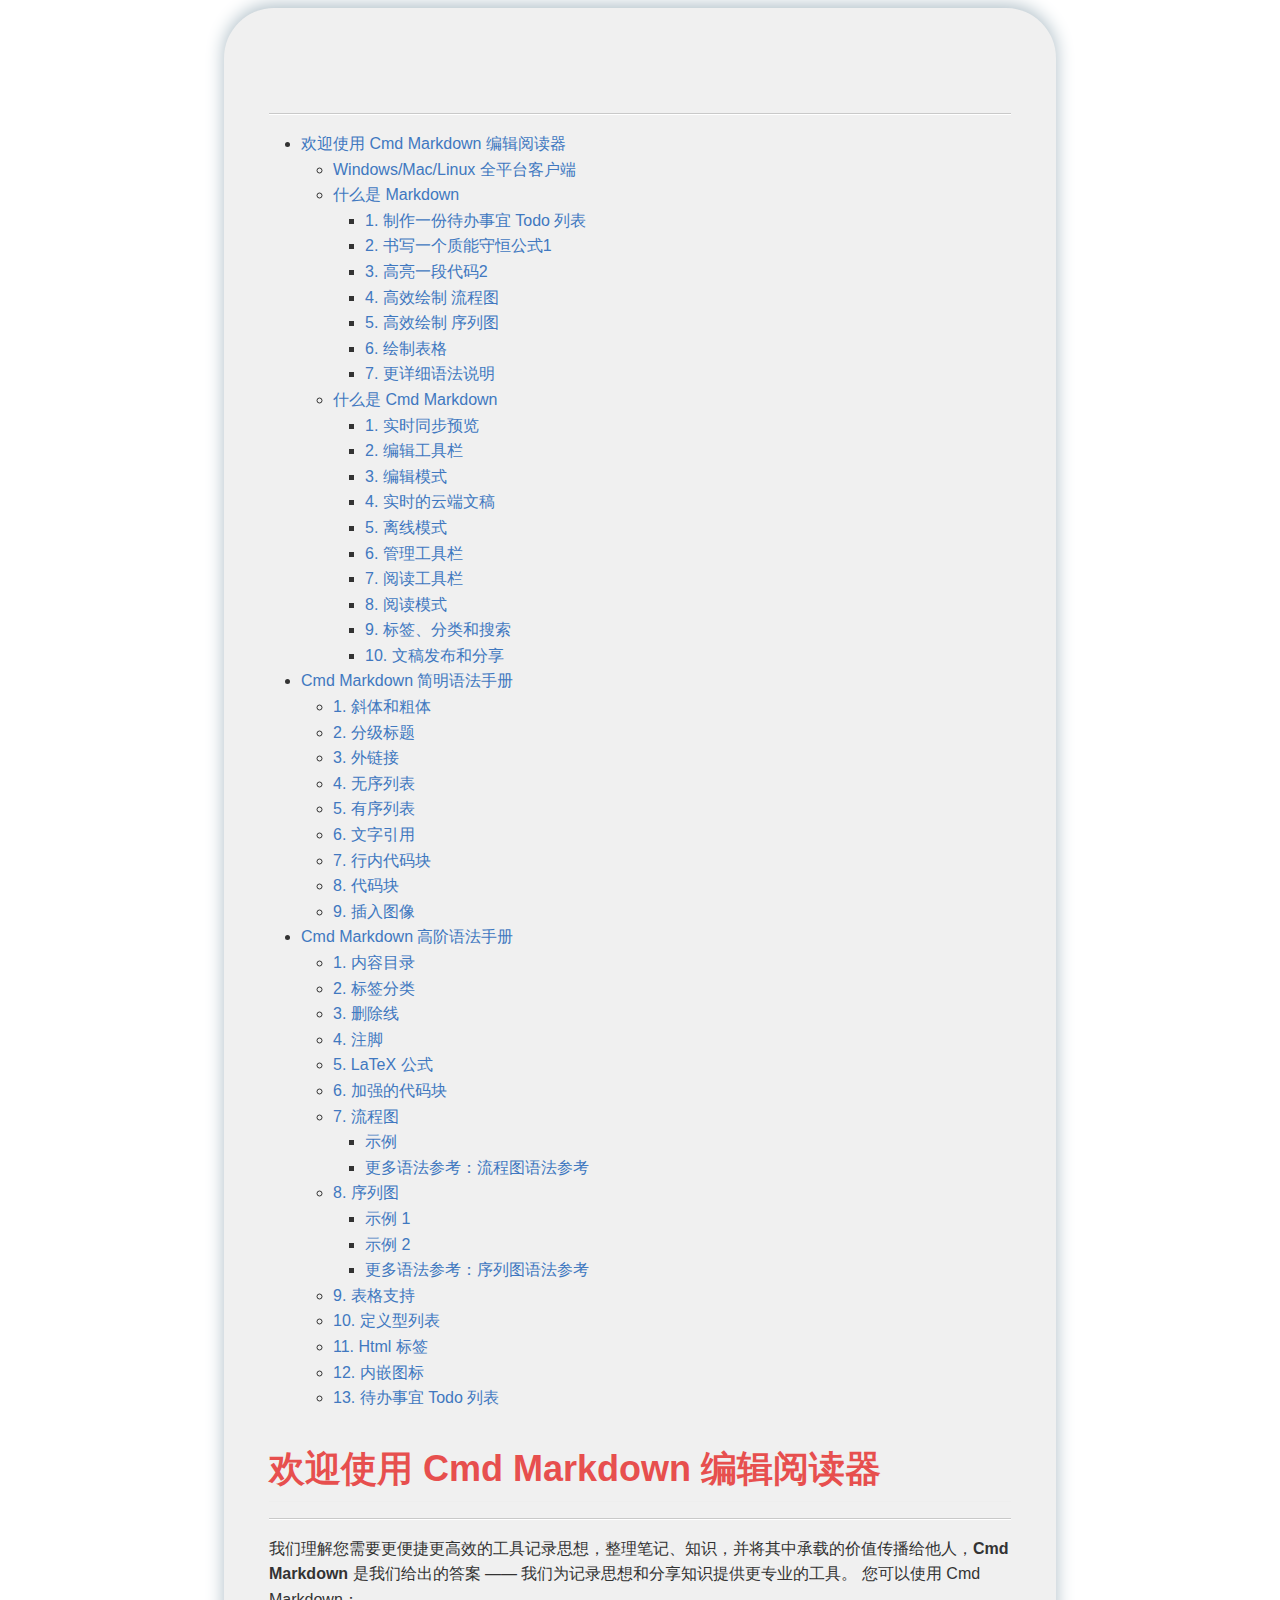
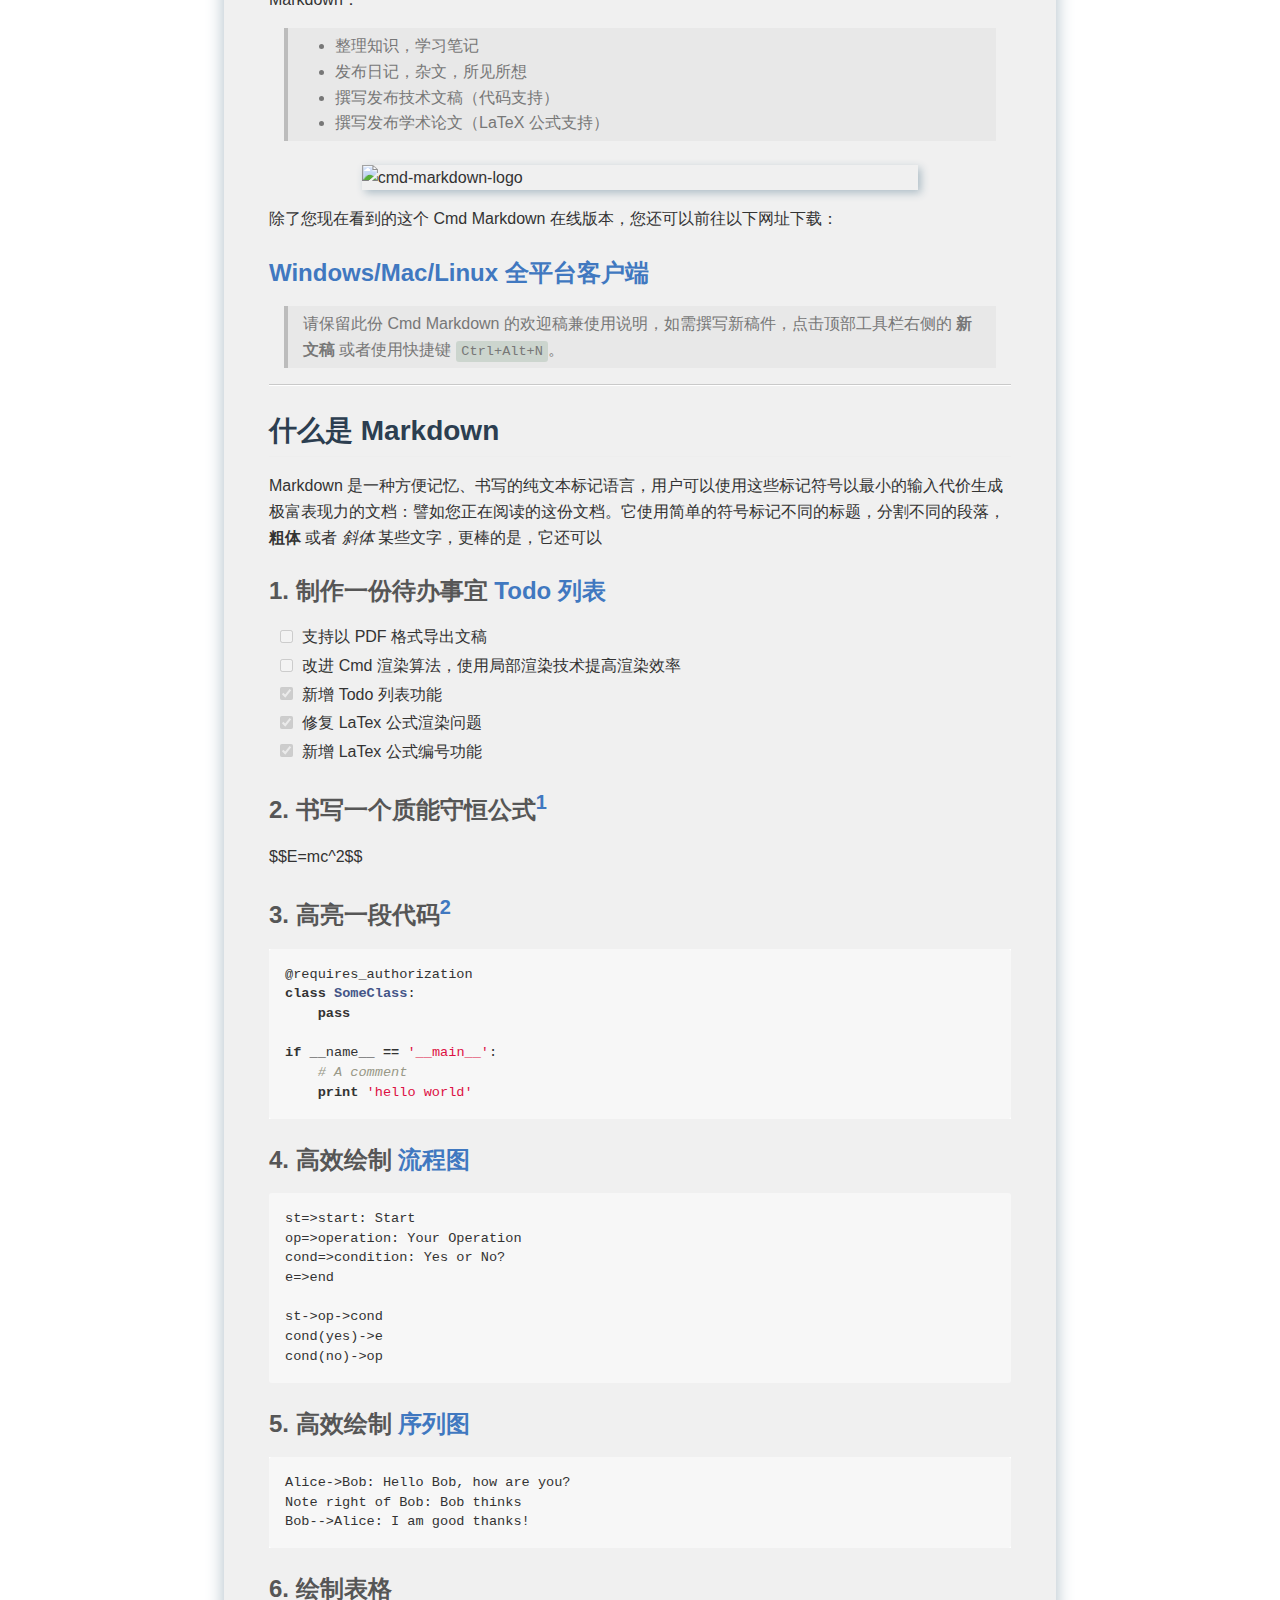
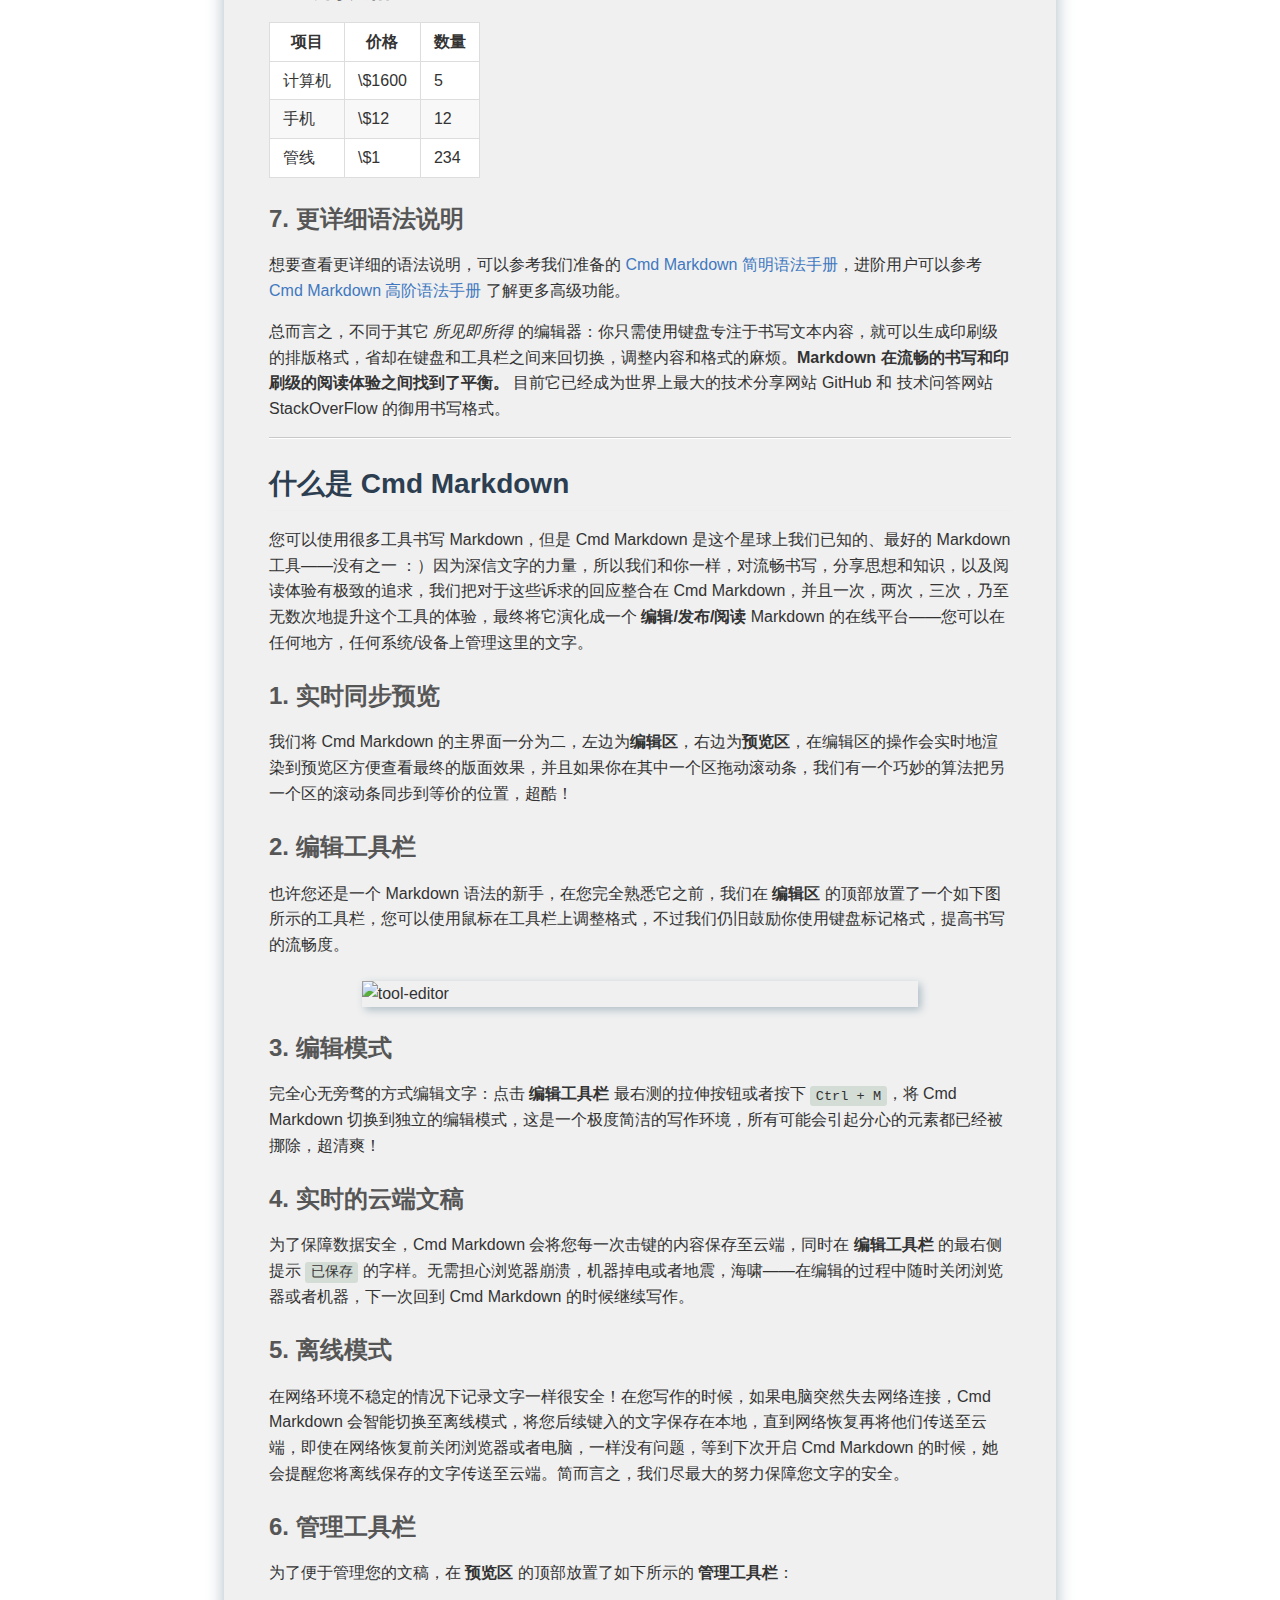
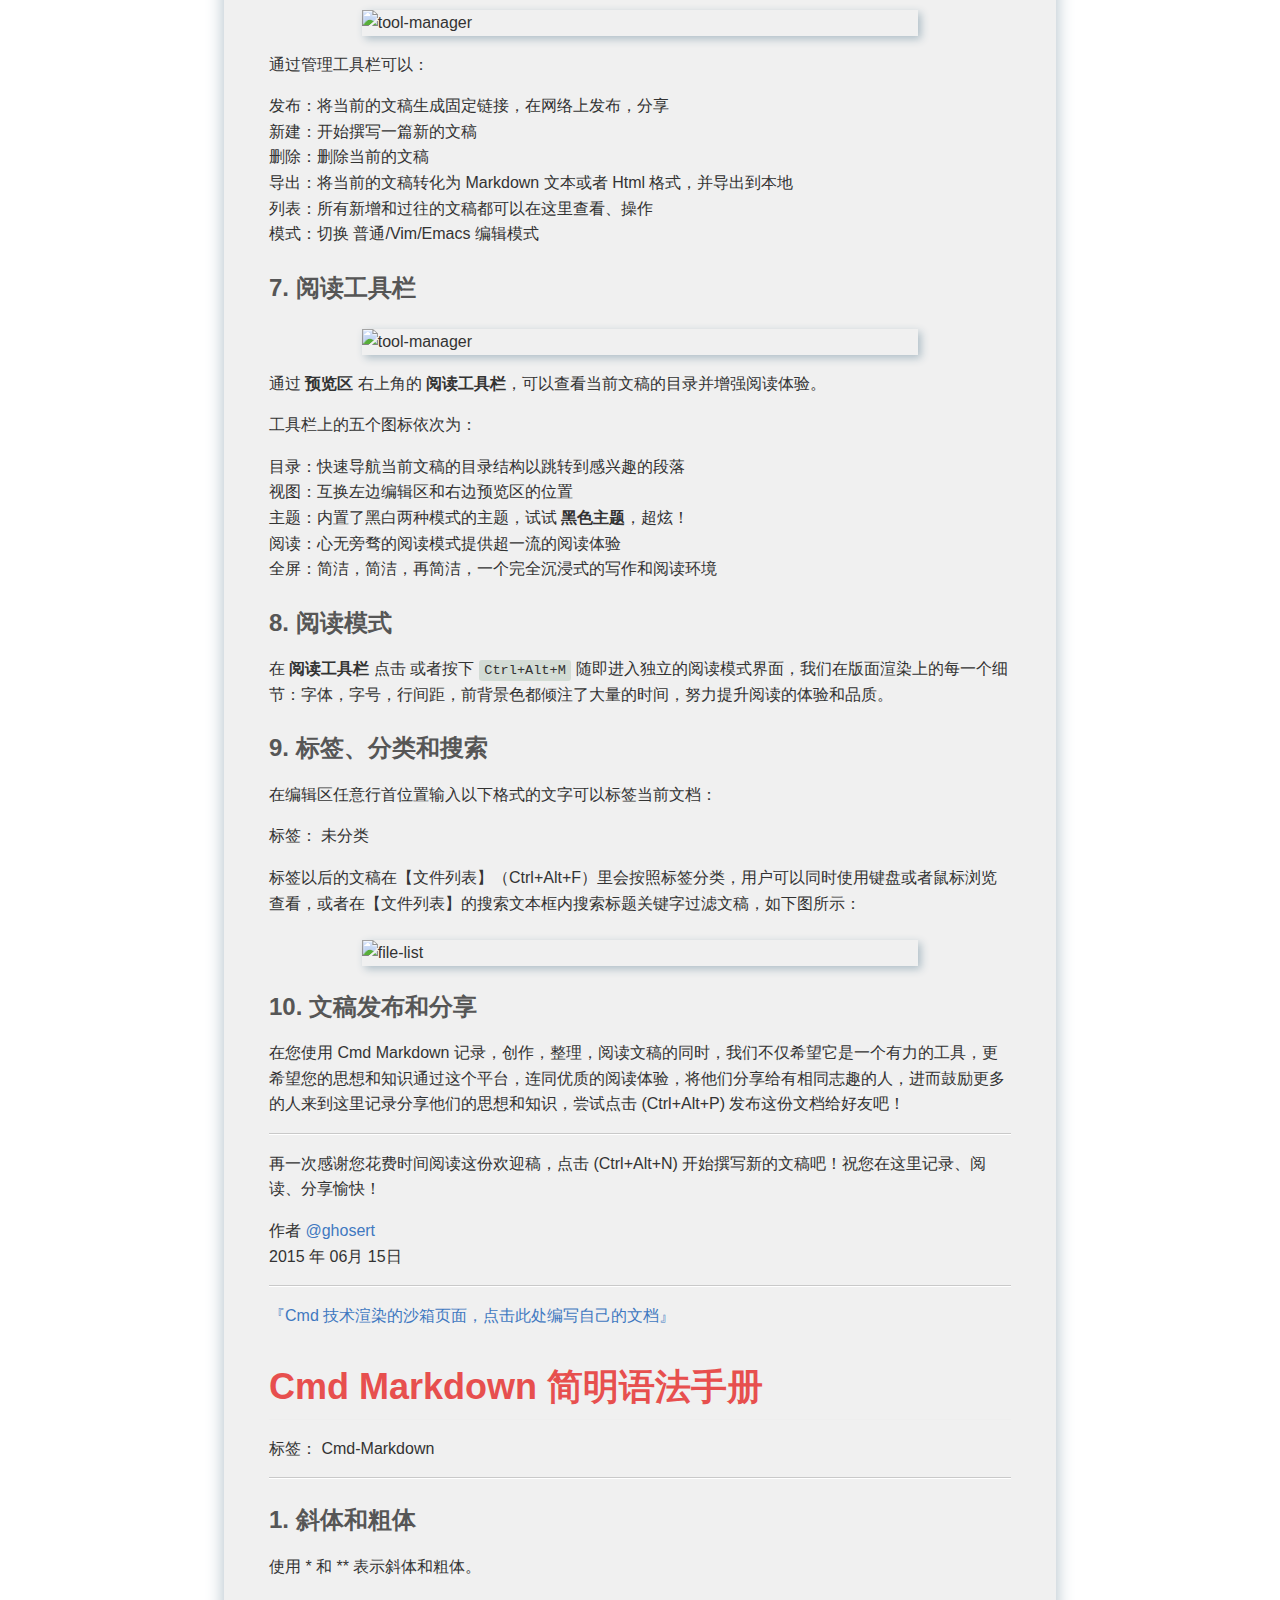
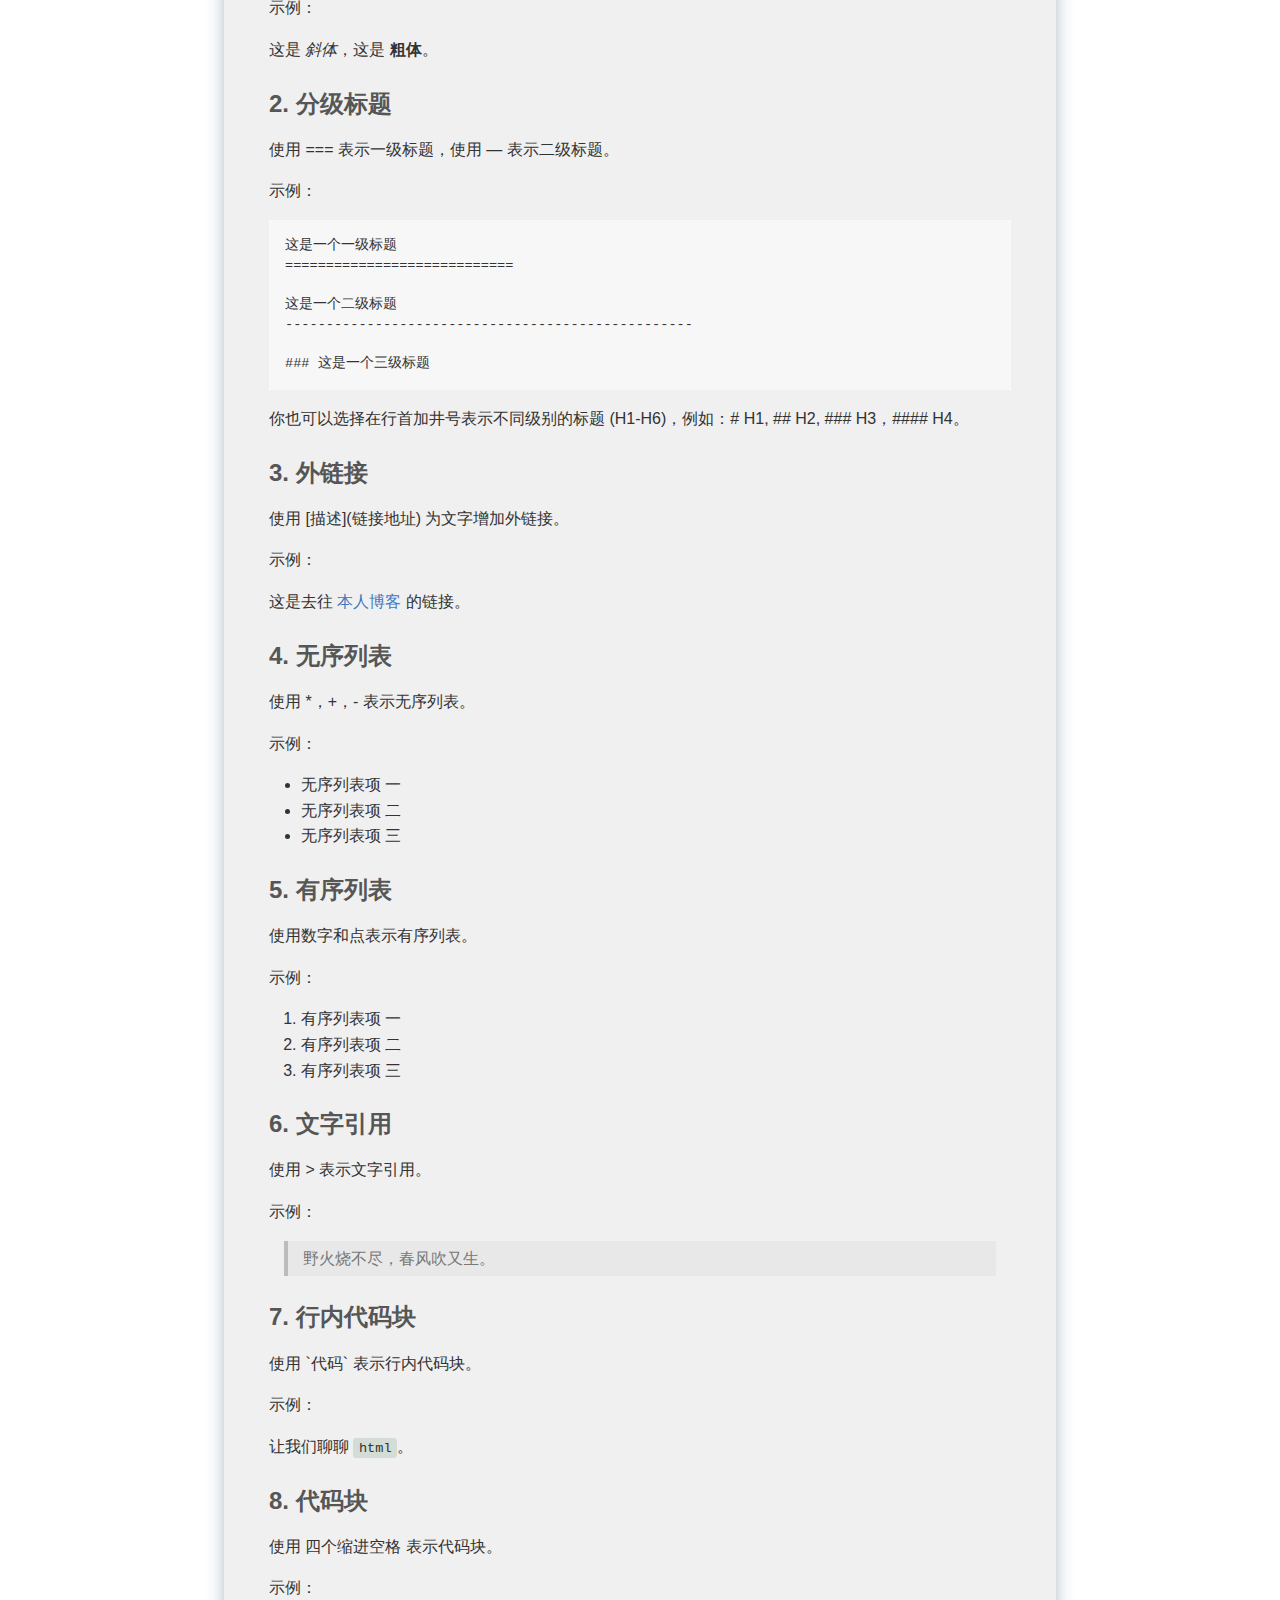
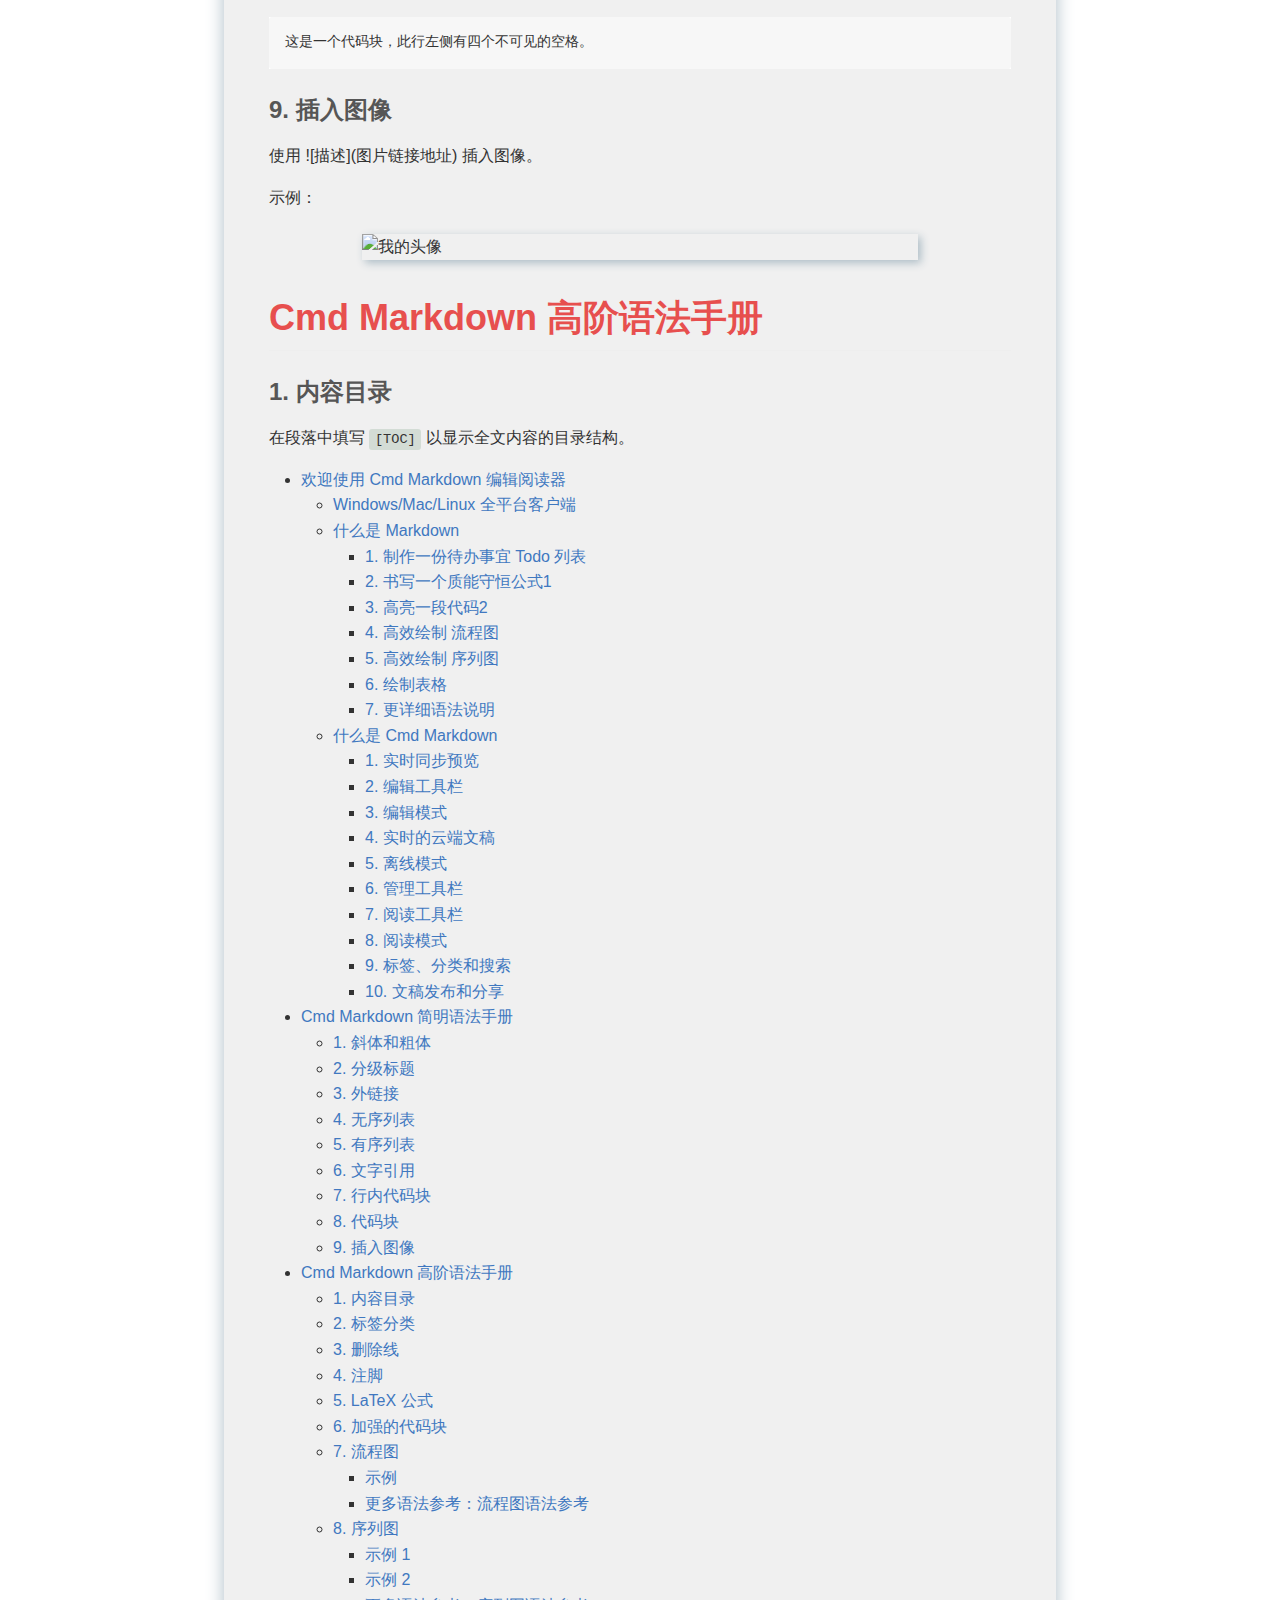
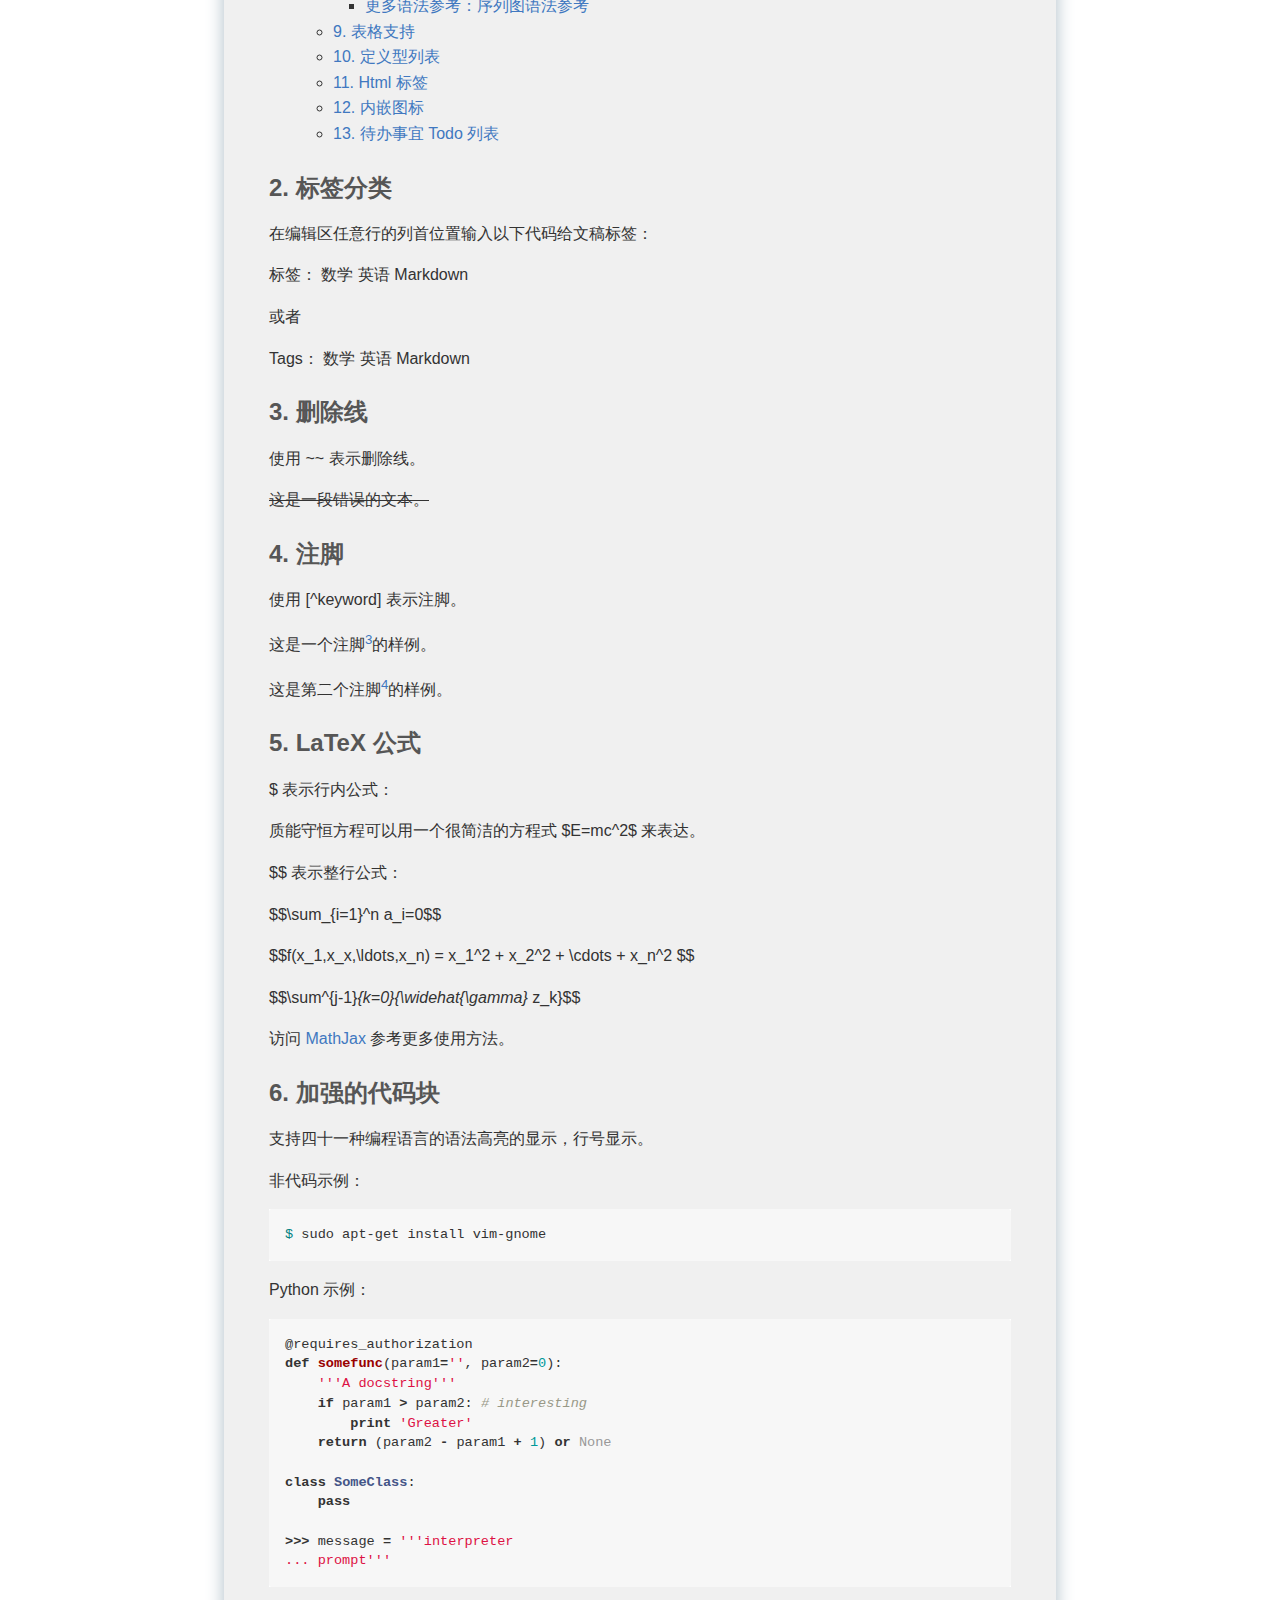
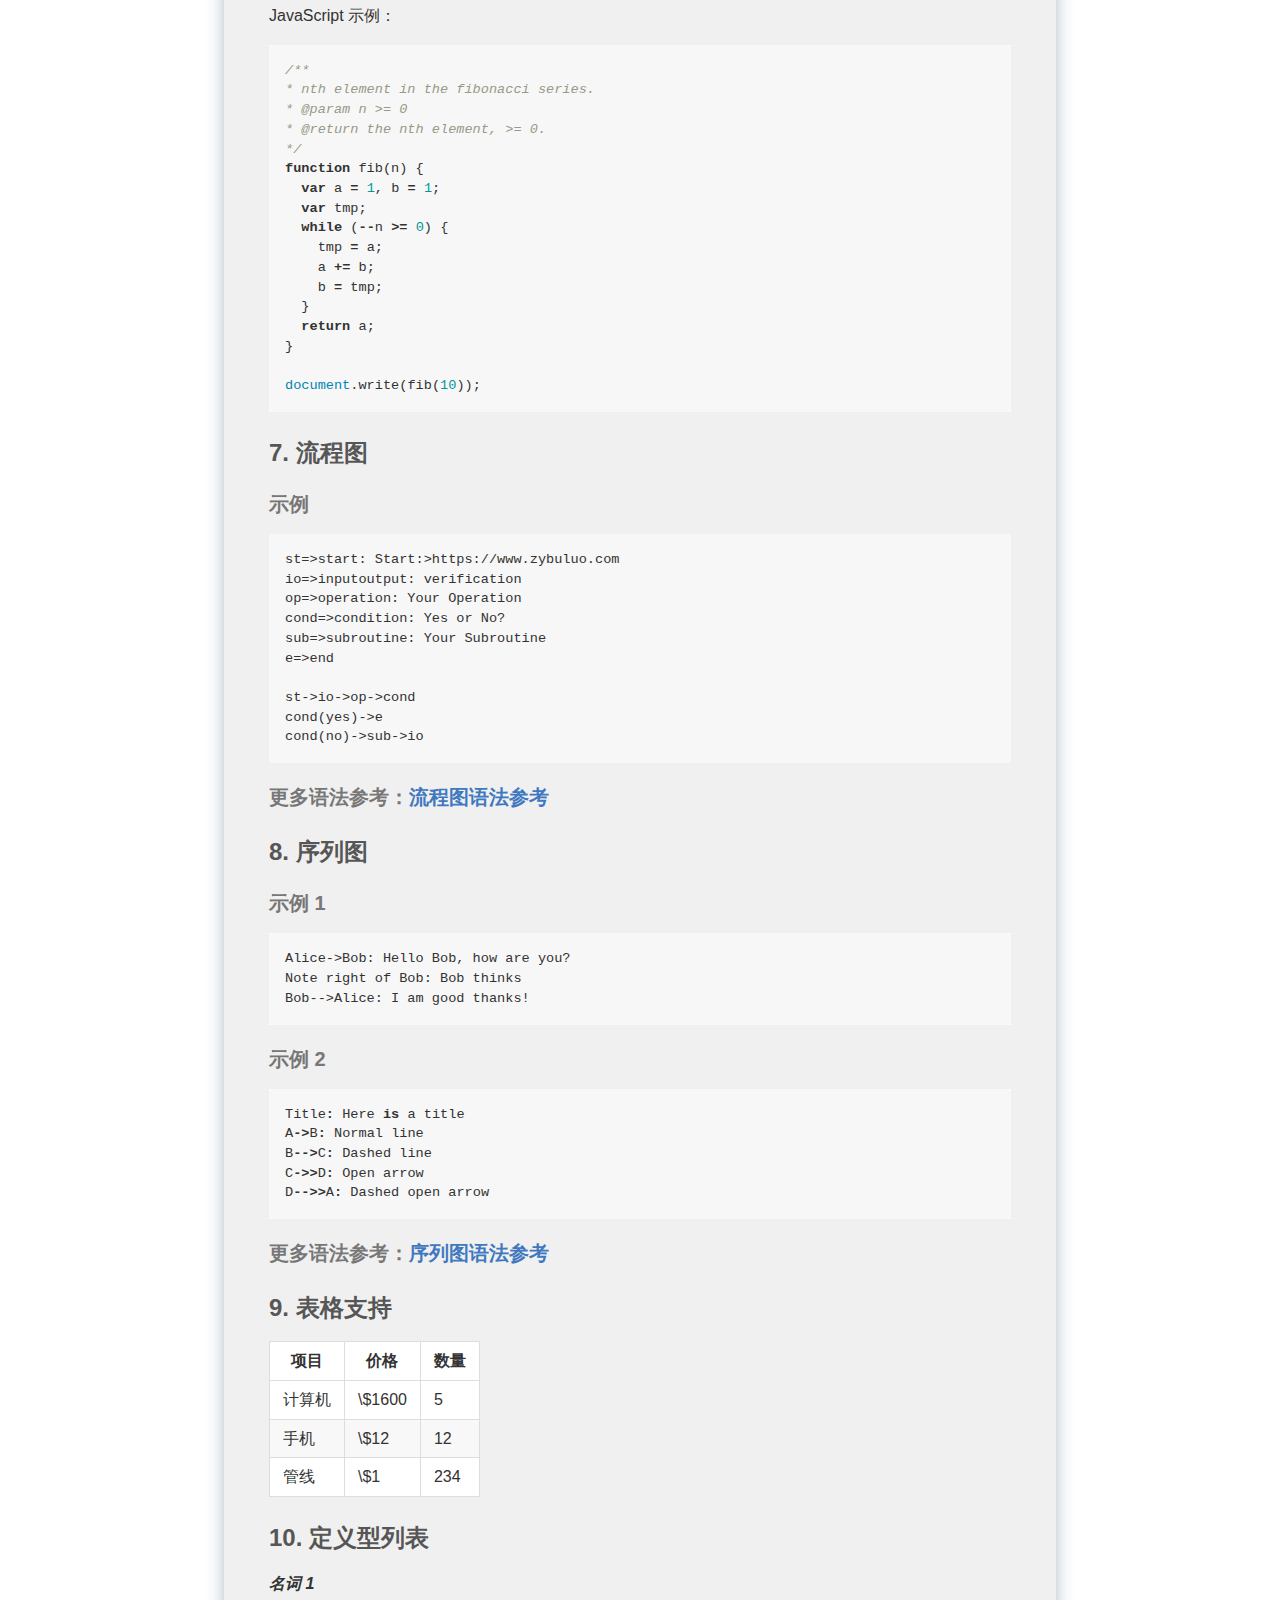
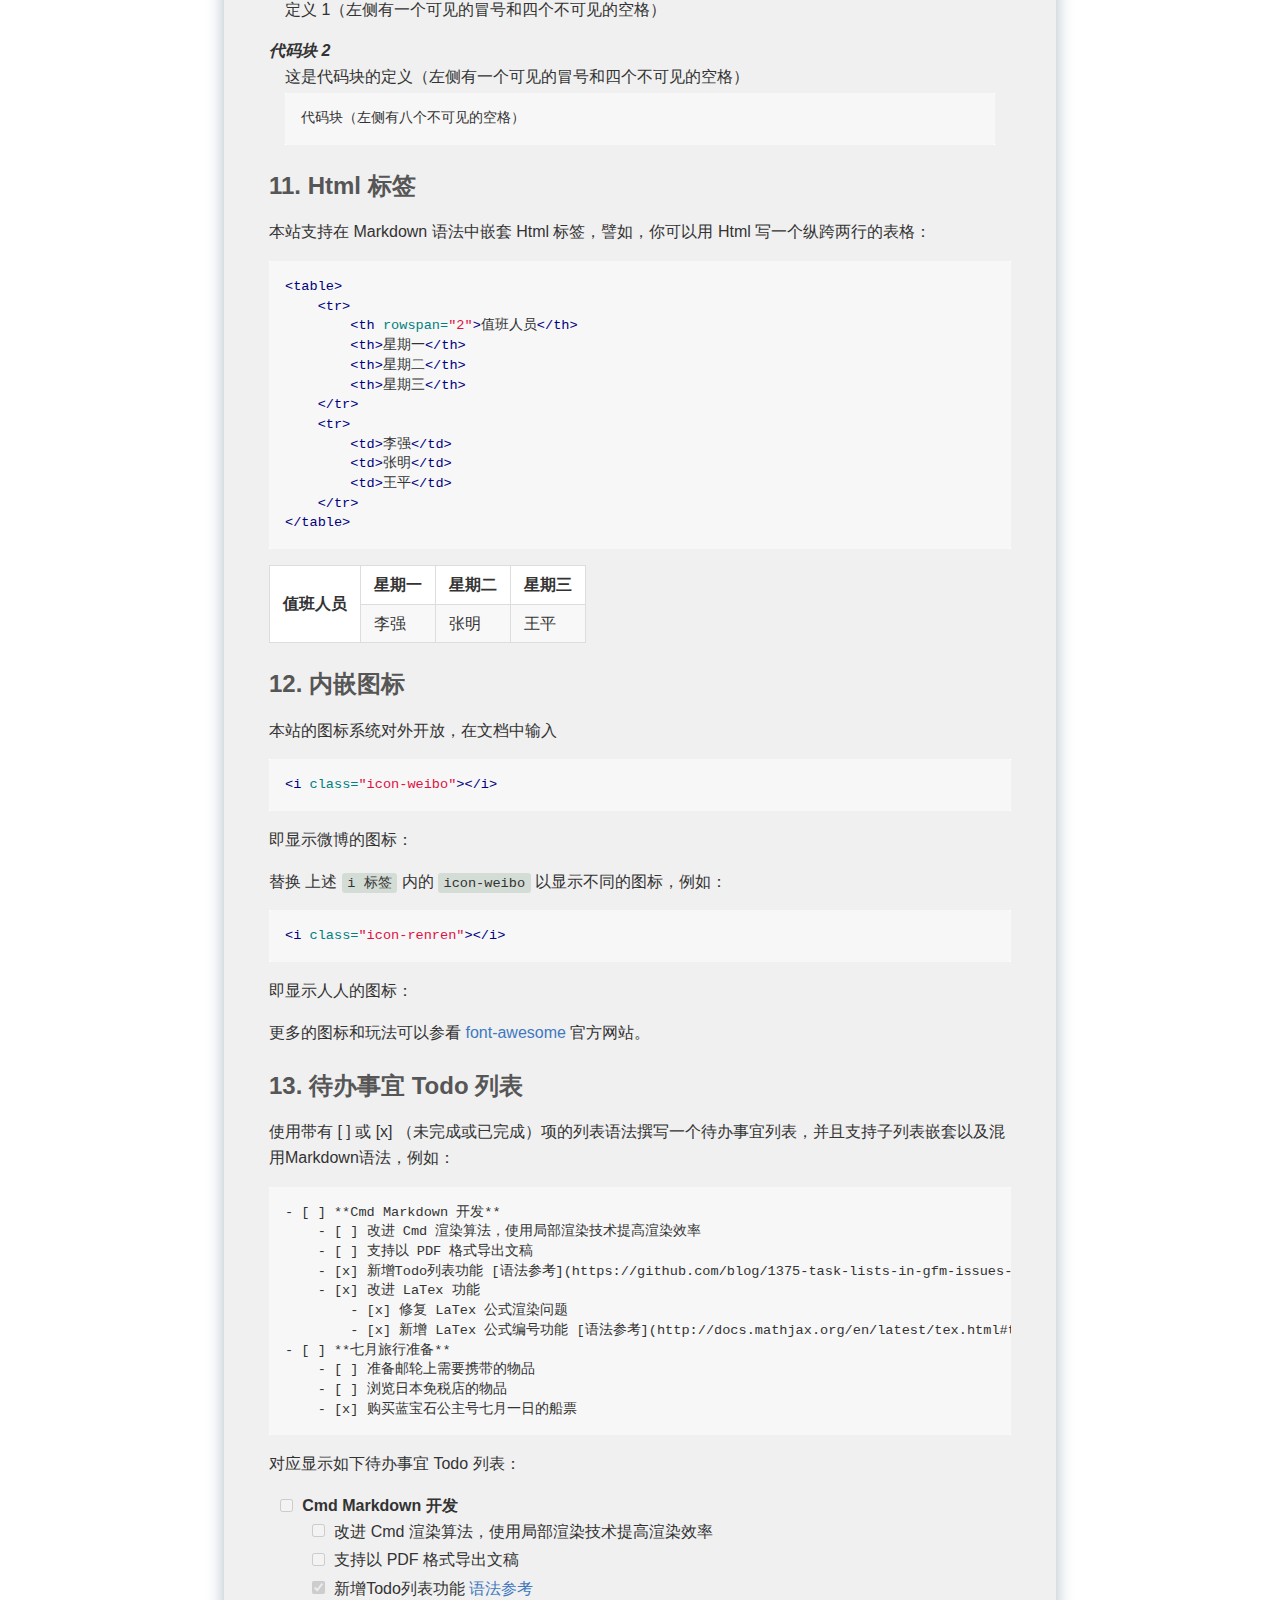
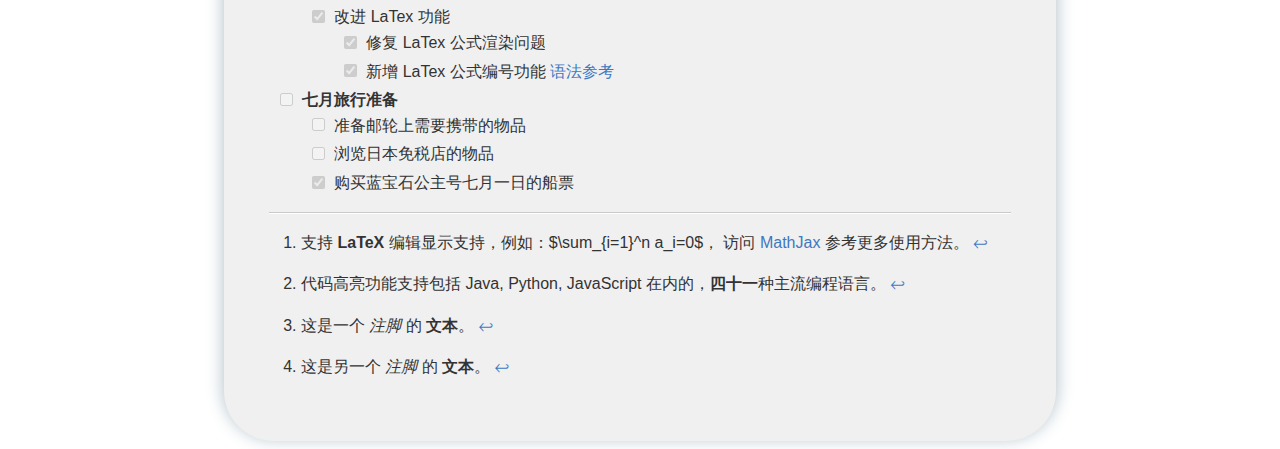
==== Sample.html @ f083d84c "Sample HTML" ====
<!DOCTYPE html><html><head><meta charset="utf-8"><style>﻿/*

body 
    .markdown-body：主内容区
    .markdown-body h1：一级标题
    .markdown-body a ：超链接
    .markdown-body blockquote :引用区;
    .markdown-body code：行内代码
    .markdown-body kbd：
    */

    * {
      box-sizing: border-box;

    }

    body {

      width: 65%;	/*此处原先为980px 26 Apr., 2016*/
      margin-right: auto;
      margin-left: auto;
/*  background-color: #f9f9f5;
  background-image: url("http://www.transparenttextures.com/patterns/cartographer.png");
  */  
}

body .markdown-body {
  padding: 105px 45px 45px;

  /*border: 1px dashed #3C78C2;solid #ddd 改为dashed #3C78C227 Apr., 2016*/

  border-radius: 50px;/*3px改为5px 27 Apr., 2016*/
  word-wrap: break-word;
  background-color: #f0f0f0;/*添加内容区背景色*/
  box-shadow:0px -3px 18px #ADBDC6;
  /*添加内容区阴影*/
  box-shadow: inset, 4px 0 0 rgba(102, 128, 153, 0.05) ;
}

pre {
  font: 12px Consolas, "Liberation Mono", Menlo, Courier, monospace;
}

.markdown-body {
  -webkit-text-size-adjust: 100%;
  text-size-adjust: 100%;
  color: #333;
  font-family: "Microsoft Yahei", Helvetica, "Segoe UI", Arial, freesans, sans-serif, "Apple Color Emoji", "Segoe UI Emoji", "Segoe UI Symbol";
  /*默认Helvetica Neue，不支持中文，现改为雅黑 26 Apr., 2016*/
  font-size: 16px;
  line-height: 1.6;
  word-wrap: break-word;
}

.markdown-body a {
  background-color: transparent;/*超链接底色，未修改*/
}

.markdown-body a:active,
.markdown-body a:hover {
  color: #e74f4e;
  outline: 0;
}

.markdown-body strong {
  font-weight: italic;
}

.markdown-body h1 {
  color:#e74f4e;
  /*改变一级标题的颜色*/
  font-size: 2em;
  margin: 0.67em 0;
}

.markdown-body img {
  border: 0;
}

.markdown-body hr {
  box-sizing: content-box;
  height: 0;
}


.markdown-body pre {
  overflow: auto;
}

.markdown-body code,
.markdown-body kbd,
.markdown-body pre {
  font-family: monospace, monospace;
  font-size: 1em;
}

.markdown-body input {
  color: inherit;
  font: inherit;
  margin: 0;
}

.markdown-body html input[disabled] {
  cursor: default;
}

.markdown-body input {
  line-height: normal;
}

.markdown-body input[type="checkbox"] {
  box-sizing: border-box;
  padding: 0;
}

.markdown-body table {
  border-collapse: collapse;
  border-spacing: 0;
}

.markdown-body td,
.markdown-body th {
  padding: 0;
}

.markdown-body input {
  font: 13px / 1.4 Helvetica, arial, nimbussansl, liberationsans, freesans, clean, sans-serif, "Apple Color Emoji", "Segoe UI Emoji", "Segoe UI Symbol";
}

.markdown-body a {
  color: #4078c0;
  text-decoration: none;
}

.markdown-body a:hover,
.markdown-body a:active {
  text-decoration: underline;
}

.markdown-body hr {
  height: 0;
  margin: 15px 0;
  overflow: hidden;
  background: transparent;
  border: 0;
  border-bottom: 1px solid #ddd;
}

.markdown-body hr:before {
  display: table;
  content: "";
}

.markdown-body hr:after {
  display: table;
  clear: both;
  content: "";
}

.markdown-body h1,
.markdown-body h2,
.markdown-body h3,
.markdown-body h4,
.markdown-body h5,
.markdown-body h6 {
  color: #e74f4e
  margin-top: 15px;
  margin-bottom: 15px;
  line-height: 1.1;
}

.markdown-body h1 {
  font-size: 30px;
}

.markdown-body h2 {
  font-size: 21px;
}

.markdown-body h3 {
  font-size: 16px;
}

.markdown-body h4 {
  font-size: 14px;
}

.markdown-body h5 {
  font-size: 12px;
}

.markdown-body h6 {
  font-size: 11px;
}

.markdown-body blockquote {
  margin: 0;
}

.markdown-body ul,
.markdown-body ol {
  padding: 0;
  margin-top: 0;
  margin-bottom: 0;
}

.markdown-body ol ol,
.markdown-body ul ol {
  list-style-type: lower-roman;
}

.markdown-body ul ul ol,
.markdown-body ul ol ol,
.markdown-body ol ul ol,
.markdown-body ol ol ol {
  list-style-type: lower-alpha;
}

.markdown-body dd {
  margin-left: 0;
}

.markdown-body code {
  font-family: Consolas, "Liberation Mono", Menlo, Courier, monospace;
  font-size: 12px;
}

.markdown-body pre {
  margin-top: 0;
  margin-bottom: 0;
  font: 12px Consolas, "Liberation Mono", Menlo, Courier, monospace;
}

.markdown-body .select::-ms-expand {
  opacity: 0;
}

.markdown-body .octicon {
  font: normal normal normal 16px/1 octicons-anchor;
  display: inline-block;
  text-decoration: none;
  text-rendering: auto;
  -webkit-font-smoothing: antialiased;
  -moz-osx-font-smoothing: grayscale;
  -webkit-user-select: none;
  -moz-user-select: none;
  -ms-user-select: none;
  user-select: none;
}

.markdown-body .octicon-link:before {
  content: '\f05c';
}

.markdown-body:before {
  display: table;
  content: "";
}

.markdown-body:after {
  display: table;
  clear: both;
  content: "";
}

.markdown-body>*:first-child {
  margin-top: 0 !important;
}

.markdown-body>*:last-child {
  margin-bottom: 0 !important;
}

.markdown-body a:not([href]) {
  color: inherit;
  text-decoration: none;
}

.markdown-body .anchor {
  display: inline-block;
  padding-right: 2px;
  margin-left: -18px;
}

.markdown-body .anchor:focus {
  outline: none;
}

.markdown-body h1,
.markdown-body h2,
.markdown-body h3,
.markdown-body h4,
.markdown-body h5,
.markdown-body h6 {
  margin-top: 1em;
  margin-bottom: 16px;
  font-weight: bold;
  line-height: 1.4;
}

.markdown-body h1 .octicon-link,
.markdown-body h2 .octicon-link,
.markdown-body h3 .octicon-link,
.markdown-body h4 .octicon-link,
.markdown-body h5 .octicon-link,
.markdown-body h6 .octicon-link {
  color: #000;
  vertical-align: middle;
  visibility: hidden;
}

.markdown-body h1:hover .anchor,
.markdown-body h2:hover .anchor,
.markdown-body h3:hover .anchor,
.markdown-body h4:hover .anchor,
.markdown-body h5:hover .anchor,
.markdown-body h6:hover .anchor {
  text-decoration: none;
}

.markdown-body h1:hover .anchor .octicon-link,
.markdown-body h2:hover .anchor .octicon-link,
.markdown-body h3:hover .anchor .octicon-link,
.markdown-body h4:hover .anchor .octicon-link,
.markdown-body h5:hover .anchor .octicon-link,
.markdown-body h6:hover .anchor .octicon-link {
  visibility: visible;
}

.markdown-body h1 {
  padding-bottom: 0.3em;
  font-size: 2.25em;
  line-height: 1.2;
  border-bottom: 1px solid #eee;
}

.markdown-body h1 .anchor {
  line-height: 1;
}

.markdown-body h2 {
  color: #2c3e50;
  padding-bottom: 0.3em;
  font-size: 1.75em;
  line-height: 1.225;
  border-bottom: 1px solid #eee;
}

.markdown-body h2 .anchor {
  line-height: 1;
}

.markdown-body h3 {
  color:#565656;
  font-size: 1.5em;
  line-height: 1.43;
}

.markdown-body h3 .anchor {
  line-height: 1.2;
}

.markdown-body h4 {
  color:#777777;
  font-size: 1.25em;
}

.markdown-body h4 .anchor {
  line-height: 1.2;
}

.markdown-body h5 {
  font-size: 1em;
}

.markdown-body h5 .anchor {
  line-height: 1.1;
}

.markdown-body h6 {
  font-size: 1em;
  color: #777;
}

.markdown-body h6 .anchor {
  line-height: 1.1;
}

.markdown-body p,
.markdown-body blockquote,
.markdown-body ul,
.markdown-body ol,
.markdown-body dl,
.markdown-body table,
.markdown-body pre {
  margin-top: 4px;
  margin-bottom: 16px;
}

.markdown-body hr {/*水平线样式*/
  height: 1px;
  padding: 0;
  margin: 16px 0;
  background-color: #FFF;
  border: 0 none;
  border-top:1px solid #C9C9C9;;
}

.markdown-body ul,
.markdown-body ol {
  padding-left: 2em;
}

.markdown-body ul ul,
.markdown-body ul ol,
.markdown-body ol ol,
.markdown-body ol ul {
  margin-top: 0;
  margin-bottom: 0;
}

.markdown-body li>p {
  margin-top: 16px;
}

.markdown-body dl {
  padding: 0;
}

.markdown-body dl dt {
  padding: 0;
  margin-top: 16px;
  font-size: 1em;
  font-style: italic;
  font-weight: bold;
}

.markdown-body dl dd {
  padding: 0 16px;
  margin-bottom: 16px;
}
/*引用区的格式控制：
margin:外边距;
padding：内边距
color：文字颜色
border-left：引用区前面（左边）的竖线
background: 引用区背景颜色*/
.markdown-body blockquote {
 margin: 5px 15px ;
 padding: 5px 15px;
 color: #777;
 border-left: 4px solid #BCBCBC;
 background: #E8E8E8;
}

.markdown-body blockquote>:first-child {
  margin-top: 0;
}

.markdown-body blockquote>:last-child {
  margin-bottom: 0;
}

.markdown-body table {
  display: block;
  width: 100%;
  overflow: auto;
  word-break: normal;
  word-break: keep-all;
}

.markdown-body table th {
  font-weight: bold;
}

.markdown-body table th,
.markdown-body table td {
  padding: 6px 13px;
  border: 1px solid #ddd;
}

.markdown-body table tr {
  background-color: #fff;
  border-top: 1px solid #ccc;
}

.markdown-body table tr:nth-child(2n) {
  background-color: #f8f8f8;
}

.markdown-body img {
 clear: both; 
 display: block; 
 margin:auto;/*使图片居中显示http://www.jb51.net/css/134690.html*/ 
 margin-top: 1.5em;
 margin-top: 1.5em;
 max-width: 75%;/*图片的宽度，默认100%已经调整为75% 28 Apr., 2016*/
 box-sizing: content-box;
 /*background-color: #fff;*/
 box-shadow:3px 3px 8px #ADBDC6;/*位图片添加阴影，HTML5语法*/

}


.markdown-body code {
  padding: 0;
  padding-top: 0.2em;
  padding-bottom: 0.2em;
  margin: 0;
  font-size: 85%;
  background-color: rgba(49,109,60,0.15);/*行内代码背景色*/
  border-radius: 3px;
}

.markdown-body code:before,
.markdown-body code:after {
  letter-spacing: -0.2em;
  content: "\00a0";
}

.markdown-body pre>code {
  padding: 0;
  margin: 0;
  font-size: 100%;
  word-break: normal;
  white-space: pre;
  background: transparent;
  border: 0;
}

.markdown-body .highlight {
  margin-bottom: 16px;
}

.markdown-body .highlight pre,
.markdown-body pre {
  padding: 16px;
  overflow: auto;
  font-size: 85%;
  line-height: 1.45;
  background-color: #f7f7f7;
  border-radius: 3px;
}

.markdown-body .highlight pre {
  margin-bottom: 0;
  word-break: normal;
}

.markdown-body pre {
  word-wrap: normal;
}

.markdown-body pre code {
  display: inline;
  max-width: initial;
  padding: 0;
  margin: 0;
  overflow: initial;
  line-height: inherit;
  word-wrap: normal;
  background-color: transparent;
  border: 0;
}

.markdown-body pre code:before,
.markdown-body pre code:after {
  content: normal;
}

.markdown-body kbd {
  display: inline-block;
  padding: 3px 5px;
  font-size: 11px;
  line-height: 10px;
  color: #555;
  vertical-align: middle;
  background-color: #fcfcfc;
  border: solid 1px #ccc;
  border-bottom-color: #bbb;
  border-radius: 3px;
  box-shadow: inset 0 -1px 0 #bbb;
}

.markdown-body .pl-c {
  color: #969896;
}

.markdown-body .pl-c1,
.markdown-body .pl-s .pl-v {
  color: #0086b3;
}

.markdown-body .pl-e,
.markdown-body .pl-en {
  color: #795da3;
}

.markdown-body .pl-s .pl-s1,
.markdown-body .pl-smi {
  color: #333;
}

.markdown-body .pl-ent {
  color: #63a35c;
}

.markdown-body .pl-k {
  color: #a71d5d;
}

.markdown-body .pl-pds,
.markdown-body .pl-s,
.markdown-body .pl-s .pl-pse .pl-s1,
.markdown-body .pl-sr,
.markdown-body .pl-sr .pl-cce,
.markdown-body .pl-sr .pl-sra,
.markdown-body .pl-sr .pl-sre {
  color: #183691;
}

.markdown-body .pl-v {
  color: #ed6a43;
}

.markdown-body .pl-id {
  color: #b52a1d;
}

.markdown-body .pl-ii {
  background-color: #b52a1d;
  color: #f8f8f8;
}

.markdown-body .pl-sr .pl-cce {
  color: #63a35c;
  font-weight: bold;
}

.markdown-body .pl-ml {
  color: #693a17;
}

.markdown-body .pl-mh,
.markdown-body .pl-mh .pl-en,
.markdown-body .pl-ms {
  color: #1d3e81;
  font-weight: bold;
}

.markdown-body .pl-mq {
  color: #008080;
}

.markdown-body .pl-mi {
  color: #333;
  font-style: italic;
}

.markdown-body .pl-mb {
  color: #333;
  font-weight: bold;
}

.markdown-body .pl-md {
  background-color: #ffecec;
  color: #bd2c00;
}

.markdown-body .pl-mi1 {
  background-color: #eaffea;
  color: #55a532;
}

.markdown-body .pl-mdr {
  color: #795da3;
  font-weight: bold;
}

.markdown-body .pl-mo {
  color: #1d3e81;
}

.markdown-body kbd {
  display: inline-block;
  padding: 3px 5px;
  font: 11px Consolas, "Liberation Mono", Menlo, Courier, monospace;
  line-height: 10px;
  color: #555;
  vertical-align: middle;
  background-color: #fcfcfc;
  border: solid 1px #ccc;
  border-bottom-color: #bbb;
  border-radius: 3px;
  box-shadow: inset 0 -1px 0 #bbb;
}

.markdown-body .plan-price-unit {
  color: #767676;
  font-weight: normal;
}

.markdown-body .task-list-item {
  list-style-type: none;
}

.markdown-body .task-list-item+.task-list-item {
  margin-top: 3px;
}

.markdown-body .task-list-item input {
  margin: 0 0.35em 0.25em -1.6em;
  vertical-align: middle;
}

.markdown-body .plan-choice {
  padding: 15px;
  padding-left: 40px;
  display: block;
  border: 1px solid #e0e0e0;
  position: relative;
  font-weight: normal;
  background-color: #fafafa;
}

.markdown-body .plan-choice.open {
  background-color: #fff;
}

.markdown-body .plan-choice.open .plan-choice-seat-breakdown {
  display: block;
}

.markdown-body .plan-choice-free {
  border-radius: 3px 3px 0 0;
}

.markdown-body .plan-choice-paid {
  border-radius: 0 0 3px 3px;
  border-top: 0;
  margin-bottom: 20px;
}

.markdown-body .plan-choice-radio {
  position: absolute;
  left: 15px;
  top: 18px;
}

.markdown-body .plan-choice-exp {
  color: #999;
  font-size: 12px;
  margin-top: 5px;
}

.markdown-body .plan-choice-seat-breakdown {
  margin-top: 10px;
  display: none;
}

.markdown-body :checked+.radio-label {
  z-index: 1;
  position: relative;
  border-color: #4078c0;
}


</style><style>/*github*/
.codehilite {background-color:#fff;color:#333333;}
.codehilite .hll {background-color:#ffffcc;}
.codehilite .c{color:#999988;font-style:italic}
.codehilite .err{color:#a61717;background-color:#e3d2d2}
.codehilite .k{font-weight:bold}
.codehilite .o{font-weight:bold}
.codehilite .cm{color:#999988;font-style:italic}
.codehilite .cp{color:#999999;font-weight:bold}
.codehilite .c1{color:#999988;font-style:italic}
.codehilite .cs{color:#999999;font-weight:bold;font-style:italic}
.codehilite .gd{color:#000000;background-color:#ffdddd}
.codehilite .ge{font-style:italic}
.codehilite .gr{color:#aa0000}
.codehilite .gh{color:#999999}
.codehilite .gi{color:#000000;background-color:#ddffdd}
.codehilite .go{color:#888888}
.codehilite .gp{color:#555555}
.codehilite .gs{font-weight:bold}
.codehilite .gu{color:#800080;font-weight:bold}
.codehilite .gt{color:#aa0000}
.codehilite .kc{font-weight:bold}
.codehilite .kd{font-weight:bold}
.codehilite .kn{font-weight:bold}
.codehilite .kp{font-weight:bold}
.codehilite .kr{font-weight:bold}
.codehilite .kt{color:#445588;font-weight:bold}
.codehilite .m{color:#009999}
.codehilite .s{color:#dd1144}
.codehilite .n{color:#333333}
.codehilite .na{color:teal}
.codehilite .nb{color:#0086b3}
.codehilite .nc{color:#445588;font-weight:bold}
.codehilite .no{color:teal}
.codehilite .ni{color:purple}
.codehilite .ne{color:#990000;font-weight:bold}
.codehilite .nf{color:#990000;font-weight:bold}
.codehilite .nn{color:#555555}
.codehilite .nt{color:navy}
.codehilite .nv{color:teal}
.codehilite .ow{font-weight:bold}
.codehilite .w{color:#bbbbbb}
.codehilite .mf{color:#009999}
.codehilite .mh{color:#009999}
.codehilite .mi{color:#009999}
.codehilite .mo{color:#009999}
.codehilite .sb{color:#dd1144}
.codehilite .sc{color:#dd1144}
.codehilite .sd{color:#dd1144}
.codehilite .s2{color:#dd1144}
.codehilite .se{color:#dd1144}
.codehilite .sh{color:#dd1144}
.codehilite .si{color:#dd1144}
.codehilite .sx{color:#dd1144}
.codehilite .sr{color:#009926}
.codehilite .s1{color:#dd1144}
.codehilite .ss{color:#990073}
.codehilite .bp{color:#999999}
.codehilite .vc{color:teal}
.codehilite .vg{color:teal}
.codehilite .vi{color:teal}
.codehilite .il{color:#009999}
.codehilite .gc{color:#999;background-color:#EAF2F5}
</style><script type="text/javascript" src="https://cdn.mathjax.org/mathjax/latest/MathJax.js?config=TeX-AMS-MML_HTMLorMML"></script>
<script>
MathJax.Hub.Config({
  config: ["MMLorHTML.js"],
  extensions: ["tex2jax.js"],
  jax: ["input/TeX"],
  tex2jax: {
    inlineMath: [ ['$','$'], ["\\(","\\)"] ],
    displayMath: [ ['$$','$$'], ["\\[","\\]"] ],
    processEscapes: false
  },
  TeX: {
    extensions: ["AMSmath.js", "AMSsymbols.js"],
    TagSide: "right",
    TagIndent: ".8em",
    MultLineWidth: "85%",
    equationNumbers: {
      autoNumber: "AMS",
    },
    unicode: {
      fonts: "STIXGeneral,'Arial Unicode MS'"
    }
  },
  showProcessingMessages: false
});
</script>
<title>Demo</title></head><body><article class="markdown-body"><hr />
<div class="toc">
<ul>
<li><a href="#cmd-markdown">欢迎使用 Cmd Markdown 编辑阅读器</a><ul>
<li><a href="#windowsmaclinux">Windows/Mac/Linux 全平台客户端</a></li>
<li><a href="#markdown">什么是 Markdown</a><ul>
<li><a href="#1-todo">1. 制作一份待办事宜 Todo 列表</a></li>
<li><a href="#2-1">2. 书写一个质能守恒公式1</a></li>
<li><a href="#3-2">3. 高亮一段代码2</a></li>
<li><a href="#4">4. 高效绘制 流程图</a></li>
<li><a href="#5">5. 高效绘制 序列图</a></li>
<li><a href="#6">6. 绘制表格</a></li>
<li><a href="#7">7. 更详细语法说明</a></li>
</ul>
</li>
<li><a href="#cmd-markdown_1">什么是 Cmd Markdown</a><ul>
<li><a href="#1">1. 实时同步预览</a></li>
<li><a href="#2">2. 编辑工具栏</a></li>
<li><a href="#3">3. 编辑模式</a></li>
<li><a href="#4_1">4. 实时的云端文稿</a></li>
<li><a href="#5_1">5. 离线模式</a></li>
<li><a href="#6_1">6. 管理工具栏</a></li>
<li><a href="#7_1">7. 阅读工具栏</a></li>
<li><a href="#8">8. 阅读模式</a></li>
<li><a href="#9">9. 标签、分类和搜索</a></li>
<li><a href="#10">10. 文稿发布和分享</a></li>
</ul>
</li>
</ul>
</li>
<li><a href="#cmd-markdown_2">Cmd Markdown 简明语法手册</a><ul>
<li><a href="#1_1">1. 斜体和粗体</a></li>
<li><a href="#2_1">2. 分级标题</a></li>
<li><a href="#3_1">3. 外链接</a></li>
<li><a href="#4_2">4. 无序列表</a></li>
<li><a href="#5_2">5. 有序列表</a></li>
<li><a href="#6_2">6. 文字引用</a></li>
<li><a href="#7_2">7. 行内代码块</a></li>
<li><a href="#8_1">8.  代码块</a></li>
<li><a href="#9_1">9.  插入图像</a></li>
</ul>
</li>
<li><a href="#cmd-markdown_3">Cmd Markdown 高阶语法手册</a><ul>
<li><a href="#1_2">1. 内容目录</a></li>
<li><a href="#2_2">2. 标签分类</a></li>
<li><a href="#3_2">3. 删除线</a></li>
<li><a href="#4_3">4. 注脚</a></li>
<li><a href="#5-latex">5. LaTeX 公式</a></li>
<li><a href="#6_3">6. 加强的代码块</a></li>
<li><a href="#7_3">7. 流程图</a><ul>
<li><a href="#_1">示例</a></li>
<li><a href="#_2">更多语法参考：流程图语法参考</a></li>
</ul>
</li>
<li><a href="#8_2">8. 序列图</a><ul>
<li><a href="#1_3">示例 1</a></li>
<li><a href="#2_3">示例 2</a></li>
<li><a href="#_3">更多语法参考：序列图语法参考</a></li>
</ul>
</li>
<li><a href="#9_2">9. 表格支持</a></li>
<li><a href="#10_1">10. 定义型列表</a></li>
<li><a href="#11-html">11. Html 标签</a></li>
<li><a href="#12">12. 内嵌图标</a></li>
<li><a href="#13-todo">13. 待办事宜 Todo 列表</a></li>
</ul>
</li>
</ul>
</div>
<h1 id="cmd-markdown"><a name="user-content-cmd-markdown" href="#cmd-markdown" class="headeranchor-link" aria-hidden="true"><span class="headeranchor"></span></a>欢迎使用 Cmd Markdown 编辑阅读器</h1>
<hr />
<p>我们理解您需要更便捷更高效的工具记录思想，整理笔记、知识，并将其中承载的价值传播给他人，<strong>Cmd Markdown</strong> 是我们给出的答案 —— 我们为记录思想和分享知识提供更专业的工具。 您可以使用 Cmd Markdown：</p>
<blockquote>
<ul>
<li>整理知识，学习笔记</li>
<li>发布日记，杂文，所见所想</li>
<li>撰写发布技术文稿（代码支持）</li>
<li>撰写发布学术论文（LaTeX 公式支持）</li>
</ul>
</blockquote>
<p><img alt="cmd-markdown-logo" src="https://www.zybuluo.com/static/img/logo.png" /></p>
<p>除了您现在看到的这个 Cmd Markdown 在线版本，您还可以前往以下网址下载：</p>
<h3 id="windowsmaclinux"><a href="https://www.zybuluo.com/cmd/">Windows/Mac/Linux 全平台客户端</a></h3>
<blockquote>
<p>请保留此份 Cmd Markdown 的欢迎稿兼使用说明，如需撰写新稿件，点击顶部工具栏右侧的 <i class="icon-file"></i> <strong>新文稿</strong> 或者使用快捷键 <code>Ctrl+Alt+N</code>。</p>
</blockquote>
<hr />
<h2 id="markdown"><a name="user-content-markdown" href="#markdown" class="headeranchor-link" aria-hidden="true"><span class="headeranchor"></span></a>什么是 Markdown</h2>
<p>Markdown 是一种方便记忆、书写的纯文本标记语言，用户可以使用这些标记符号以最小的输入代价生成极富表现力的文档：譬如您正在阅读的这份文档。它使用简单的符号标记不同的标题，分割不同的段落，<strong>粗体</strong> 或者 <em>斜体</em> 某些文字，更棒的是，它还可以</p>
<h3 id="1-todo"><a name="user-content-1-todo" href="#1-todo" class="headeranchor-link" aria-hidden="true"><span class="headeranchor"></span></a>1. 制作一份待办事宜 <a href="https://www.zybuluo.com/mdeditor?url=https://www.zybuluo.com/static/editor/md-help.markdown#13-待办事宜-todo-列表">Todo 列表</a></h3>
<ul class="task-list">
<li class="task-list-item"><input type="checkbox" disabled> 支持以 PDF 格式导出文稿</li>
<li class="task-list-item"><input type="checkbox" disabled> 改进 Cmd 渲染算法，使用局部渲染技术提高渲染效率</li>
<li class="task-list-item"><input type="checkbox" disabled checked> 新增 Todo 列表功能</li>
<li class="task-list-item"><input type="checkbox" disabled checked> 修复 LaTex 公式渲染问题</li>
<li class="task-list-item"><input type="checkbox" disabled checked> 新增 LaTex 公式编号功能</li>
</ul>
<h3 id="2-1"><a name="user-content-2-1" href="#2-1" class="headeranchor-link" aria-hidden="true"><span class="headeranchor"></span></a>2. 书写一个质能守恒公式<sup id="fnref:LaTeX"><a class="footnote-ref" href="#fn:LaTeX" rel="footnote">1</a></sup></h3>
<p>$$E=mc^2$$</p>
<h3 id="3-2"><a name="user-content-3-2" href="#3-2" class="headeranchor-link" aria-hidden="true"><span class="headeranchor"></span></a>3. 高亮一段代码<sup id="fnref:code"><a class="footnote-ref" href="#fn:code" rel="footnote">2</a></sup></h3>
<div class="codehilite"><pre><span class="nd">@requires_authorization</span>
<span class="k">class</span> <span class="nc">SomeClass</span><span class="p">:</span>
    <span class="k">pass</span>

<span class="k">if</span> <span class="n">__name__</span> <span class="o">==</span> <span class="s">&#39;__main__&#39;</span><span class="p">:</span>
    <span class="c1"># A comment</span>
    <span class="k">print</span> <span class="s">&#39;hello world&#39;</span>
</pre></div>


<h3 id="4"><a name="user-content-4" href="#4" class="headeranchor-link" aria-hidden="true"><span class="headeranchor"></span></a>4. 高效绘制 <a href="https://www.zybuluo.com/mdeditor?url=https://www.zybuluo.com/static/editor/md-help.markdown#7-流程图">流程图</a></h3>
<pre class="uml-flowchart"><code>st=&gt;start: Start
op=&gt;operation: Your Operation
cond=&gt;condition: Yes or No?
e=&gt;end

st-&gt;op-&gt;cond
cond(yes)-&gt;e
cond(no)-&gt;op
</code></pre>

<h3 id="5"><a name="user-content-5" href="#5" class="headeranchor-link" aria-hidden="true"><span class="headeranchor"></span></a>5. 高效绘制 <a href="https://www.zybuluo.com/mdeditor?url=https://www.zybuluo.com/static/editor/md-help.markdown#8-序列图">序列图</a></h3>
<div class="codehilite"><pre>Alice-&gt;Bob: Hello Bob, how are you?
Note right of Bob: Bob thinks
Bob--&gt;Alice: I am good thanks!
</pre></div>


<h3 id="6"><a name="user-content-6" href="#6" class="headeranchor-link" aria-hidden="true"><span class="headeranchor"></span></a>6. 绘制表格</h3>
<table>
<thead>
<tr>
<th>项目</th>
<th>价格</th>
<th>数量</th>
</tr>
</thead>
<tbody>
<tr>
<td>计算机</td>
<td>\$1600</td>
<td>5</td>
</tr>
<tr>
<td>手机</td>
<td>\$12</td>
<td>12</td>
</tr>
<tr>
<td>管线</td>
<td>\$1</td>
<td>234</td>
</tr>
</tbody>
</table>
<h3 id="7"><a name="user-content-7" href="#7" class="headeranchor-link" aria-hidden="true"><span class="headeranchor"></span></a>7. 更详细语法说明</h3>
<p>想要查看更详细的语法说明，可以参考我们准备的 <a href="https://www.zybuluo.com/mdeditor?url=https://www.zybuluo.com/static/editor/md-help.markdown">Cmd Markdown 简明语法手册</a>，进阶用户可以参考 <a href="https://www.zybuluo.com/mdeditor?url=https://www.zybuluo.com/static/editor/md-help.markdown#cmd-markdown-高阶语法手册">Cmd Markdown 高阶语法手册</a> 了解更多高级功能。</p>
<p>总而言之，不同于其它 <em>所见即所得</em> 的编辑器：你只需使用键盘专注于书写文本内容，就可以生成印刷级的排版格式，省却在键盘和工具栏之间来回切换，调整内容和格式的麻烦。<strong>Markdown 在流畅的书写和印刷级的阅读体验之间找到了平衡。</strong> 目前它已经成为世界上最大的技术分享网站 GitHub 和 技术问答网站 StackOverFlow 的御用书写格式。</p>
<hr />
<h2 id="cmd-markdown_1"><a name="user-content-cmd-markdown_1" href="#cmd-markdown_1" class="headeranchor-link" aria-hidden="true"><span class="headeranchor"></span></a>什么是 Cmd Markdown</h2>
<p>您可以使用很多工具书写 Markdown，但是 Cmd Markdown 是这个星球上我们已知的、最好的 Markdown 工具——没有之一 ：）因为深信文字的力量，所以我们和你一样，对流畅书写，分享思想和知识，以及阅读体验有极致的追求，我们把对于这些诉求的回应整合在 Cmd Markdown，并且一次，两次，三次，乃至无数次地提升这个工具的体验，最终将它演化成一个 <strong>编辑/发布/阅读</strong> Markdown 的在线平台——您可以在任何地方，任何系统/设备上管理这里的文字。</p>
<h3 id="1"><a name="user-content-1" href="#1" class="headeranchor-link" aria-hidden="true"><span class="headeranchor"></span></a>1. 实时同步预览</h3>
<p>我们将 Cmd Markdown 的主界面一分为二，左边为<strong>编辑区</strong>，右边为<strong>预览区</strong>，在编辑区的操作会实时地渲染到预览区方便查看最终的版面效果，并且如果你在其中一个区拖动滚动条，我们有一个巧妙的算法把另一个区的滚动条同步到等价的位置，超酷！</p>
<h3 id="2"><a name="user-content-2" href="#2" class="headeranchor-link" aria-hidden="true"><span class="headeranchor"></span></a>2. 编辑工具栏</h3>
<p>也许您还是一个 Markdown 语法的新手，在您完全熟悉它之前，我们在 <strong>编辑区</strong> 的顶部放置了一个如下图所示的工具栏，您可以使用鼠标在工具栏上调整格式，不过我们仍旧鼓励你使用键盘标记格式，提高书写的流畅度。</p>
<p><img alt="tool-editor" src="https://www.zybuluo.com/static/img/toolbar-editor.png" /></p>
<h3 id="3"><a name="user-content-3" href="#3" class="headeranchor-link" aria-hidden="true"><span class="headeranchor"></span></a>3. 编辑模式</h3>
<p>完全心无旁骛的方式编辑文字：点击 <strong>编辑工具栏</strong> 最右测的拉伸按钮或者按下 <code>Ctrl + M</code>，将 Cmd Markdown 切换到独立的编辑模式，这是一个极度简洁的写作环境，所有可能会引起分心的元素都已经被挪除，超清爽！</p>
<h3 id="4_1"><a name="user-content-4_1" href="#4_1" class="headeranchor-link" aria-hidden="true"><span class="headeranchor"></span></a>4. 实时的云端文稿</h3>
<p>为了保障数据安全，Cmd Markdown 会将您每一次击键的内容保存至云端，同时在 <strong>编辑工具栏</strong> 的最右侧提示 <code>已保存</code> 的字样。无需担心浏览器崩溃，机器掉电或者地震，海啸——在编辑的过程中随时关闭浏览器或者机器，下一次回到 Cmd Markdown 的时候继续写作。</p>
<h3 id="5_1"><a name="user-content-5_1" href="#5_1" class="headeranchor-link" aria-hidden="true"><span class="headeranchor"></span></a>5. 离线模式</h3>
<p>在网络环境不稳定的情况下记录文字一样很安全！在您写作的时候，如果电脑突然失去网络连接，Cmd Markdown 会智能切换至离线模式，将您后续键入的文字保存在本地，直到网络恢复再将他们传送至云端，即使在网络恢复前关闭浏览器或者电脑，一样没有问题，等到下次开启 Cmd Markdown 的时候，她会提醒您将离线保存的文字传送至云端。简而言之，我们尽最大的努力保障您文字的安全。</p>
<h3 id="6_1"><a name="user-content-6_1" href="#6_1" class="headeranchor-link" aria-hidden="true"><span class="headeranchor"></span></a>6. 管理工具栏</h3>
<p>为了便于管理您的文稿，在 <strong>预览区</strong> 的顶部放置了如下所示的 <strong>管理工具栏</strong>：</p>
<p><img alt="tool-manager" src="https://www.zybuluo.com/static/img/toolbar-manager.jpg" /></p>
<p>通过管理工具栏可以：</p>
<p><i class="icon-share"></i> 发布：将当前的文稿生成固定链接，在网络上发布，分享<br />
<i class="icon-file"></i> 新建：开始撰写一篇新的文稿<br />
<i class="icon-trash"></i> 删除：删除当前的文稿<br />
<i class="icon-cloud"></i> 导出：将当前的文稿转化为 Markdown 文本或者 Html 格式，并导出到本地<br />
<i class="icon-reorder"></i> 列表：所有新增和过往的文稿都可以在这里查看、操作<br />
<i class="icon-pencil"></i> 模式：切换 普通/Vim/Emacs 编辑模式</p>
<h3 id="7_1"><a name="user-content-7_1" href="#7_1" class="headeranchor-link" aria-hidden="true"><span class="headeranchor"></span></a>7. 阅读工具栏</h3>
<p><img alt="tool-manager" src="https://www.zybuluo.com/static/img/toolbar-reader.jpg" /></p>
<p>通过 <strong>预览区</strong> 右上角的 <strong>阅读工具栏</strong>，可以查看当前文稿的目录并增强阅读体验。</p>
<p>工具栏上的五个图标依次为：</p>
<p><i class="icon-list"></i> 目录：快速导航当前文稿的目录结构以跳转到感兴趣的段落<br />
<i class="icon-chevron-sign-left"></i> 视图：互换左边编辑区和右边预览区的位置<br />
<i class="icon-adjust"></i> 主题：内置了黑白两种模式的主题，试试 <strong>黑色主题</strong>，超炫！<br />
<i class="icon-desktop"></i> 阅读：心无旁骛的阅读模式提供超一流的阅读体验<br />
<i class="icon-fullscreen"></i> 全屏：简洁，简洁，再简洁，一个完全沉浸式的写作和阅读环境</p>
<h3 id="8"><a name="user-content-8" href="#8" class="headeranchor-link" aria-hidden="true"><span class="headeranchor"></span></a>8. 阅读模式</h3>
<p>在 <strong>阅读工具栏</strong> 点击 <i class="icon-desktop"></i> 或者按下 <code>Ctrl+Alt+M</code> 随即进入独立的阅读模式界面，我们在版面渲染上的每一个细节：字体，字号，行间距，前背景色都倾注了大量的时间，努力提升阅读的体验和品质。</p>
<h3 id="9"><a name="user-content-9" href="#9" class="headeranchor-link" aria-hidden="true"><span class="headeranchor"></span></a>9. 标签、分类和搜索</h3>
<p>在编辑区任意行首位置输入以下格式的文字可以标签当前文档：</p>
<p>标签： 未分类</p>
<p>标签以后的文稿在【文件列表】（Ctrl+Alt+F）里会按照标签分类，用户可以同时使用键盘或者鼠标浏览查看，或者在【文件列表】的搜索文本框内搜索标题关键字过滤文稿，如下图所示：</p>
<p><img alt="file-list" src="https://www.zybuluo.com/static/img/file-list.png" /></p>
<h3 id="10"><a name="user-content-10" href="#10" class="headeranchor-link" aria-hidden="true"><span class="headeranchor"></span></a>10. 文稿发布和分享</h3>
<p>在您使用 Cmd Markdown 记录，创作，整理，阅读文稿的同时，我们不仅希望它是一个有力的工具，更希望您的思想和知识通过这个平台，连同优质的阅读体验，将他们分享给有相同志趣的人，进而鼓励更多的人来到这里记录分享他们的思想和知识，尝试点击 <i class="icon-share"></i> (Ctrl+Alt+P) 发布这份文档给好友吧！</p>
<hr />
<p>再一次感谢您花费时间阅读这份欢迎稿，点击 <i class="icon-file"></i> (Ctrl+Alt+N) 开始撰写新的文稿吧！祝您在这里记录、阅读、分享愉快！</p>
<p>作者 <a href="http://weibo.com/ghosert">@ghosert</a>   <br />
2015 年 06月 15日    </p>
<hr />
<p><a href="https://www.zybuluo.com/mdeditor" title="作业部落旗下 Cmd 在线 Markdown 编辑阅读器">『Cmd 技术渲染的沙箱页面，点击此处编写自己的文档』</a></p>
<h1 id="cmd-markdown_2"><a name="user-content-cmd-markdown_2" href="#cmd-markdown_2" class="headeranchor-link" aria-hidden="true"><span class="headeranchor"></span></a>Cmd Markdown 简明语法手册</h1>
<p>标签： Cmd-Markdown</p>
<hr />
<h3 id="1_1"><a name="user-content-1_1" href="#1_1" class="headeranchor-link" aria-hidden="true"><span class="headeranchor"></span></a>1. 斜体和粗体</h3>
<p>使用 * 和 ** 表示斜体和粗体。</p>
<p>示例：</p>
<p>这是 <em>斜体</em>，这是 <strong>粗体</strong>。</p>
<h3 id="2_1"><a name="user-content-2_1" href="#2_1" class="headeranchor-link" aria-hidden="true"><span class="headeranchor"></span></a>2. 分级标题</h3>
<p>使用 === 表示一级标题，使用 &mdash; 表示二级标题。</p>
<p>示例：</p>
<div class="codehilite"><pre>这是一个一级标题
============================

这是一个二级标题
--------------------------------------------------

### 这是一个三级标题
</pre></div>


<p>你也可以选择在行首加井号表示不同级别的标题 (H1-H6)，例如：# H1, ## H2, ### H3，#### H4。</p>
<h3 id="3_1"><a name="user-content-3_1" href="#3_1" class="headeranchor-link" aria-hidden="true"><span class="headeranchor"></span></a>3. 外链接</h3>
<p>使用 [描述](链接地址) 为文字增加外链接。</p>
<p>示例：</p>
<p>这是去往 <a href="http://ghosertblog.github.com">本人博客</a> 的链接。</p>
<h3 id="4_2"><a name="user-content-4_2" href="#4_2" class="headeranchor-link" aria-hidden="true"><span class="headeranchor"></span></a>4. 无序列表</h3>
<p>使用 *，+，- 表示无序列表。</p>
<p>示例：</p>
<ul>
<li>无序列表项 一</li>
<li>无序列表项 二</li>
<li>无序列表项 三</li>
</ul>
<h3 id="5_2"><a name="user-content-5_2" href="#5_2" class="headeranchor-link" aria-hidden="true"><span class="headeranchor"></span></a>5. 有序列表</h3>
<p>使用数字和点表示有序列表。</p>
<p>示例：</p>
<ol>
<li>有序列表项 一</li>
<li>有序列表项 二</li>
<li>有序列表项 三</li>
</ol>
<h3 id="6_2"><a name="user-content-6_2" href="#6_2" class="headeranchor-link" aria-hidden="true"><span class="headeranchor"></span></a>6. 文字引用</h3>
<p>使用 &gt; 表示文字引用。</p>
<p>示例：</p>
<blockquote>
<p>野火烧不尽，春风吹又生。</p>
</blockquote>
<h3 id="7_2"><a name="user-content-7_2" href="#7_2" class="headeranchor-link" aria-hidden="true"><span class="headeranchor"></span></a>7. 行内代码块</h3>
<p>使用 `代码` 表示行内代码块。</p>
<p>示例：</p>
<p>让我们聊聊 <code>html</code>。</p>
<h3 id="8_1"><a name="user-content-8_1" href="#8_1" class="headeranchor-link" aria-hidden="true"><span class="headeranchor"></span></a>8.  代码块</h3>
<p>使用 四个缩进空格 表示代码块。</p>
<p>示例：</p>
<div class="codehilite"><pre>这是一个代码块，此行左侧有四个不可见的空格。
</pre></div>


<h3 id="9_1"><a name="user-content-9_1" href="#9_1" class="headeranchor-link" aria-hidden="true"><span class="headeranchor"></span></a>9.  插入图像</h3>
<p>使用 ![描述](图片链接地址) 插入图像。</p>
<p>示例：</p>
<p><img alt="我的头像" src="https://www.zybuluo.com/static/img/my_head.jpg" /></p>
<h1 id="cmd-markdown_3"><a name="user-content-cmd-markdown_3" href="#cmd-markdown_3" class="headeranchor-link" aria-hidden="true"><span class="headeranchor"></span></a>Cmd Markdown 高阶语法手册</h1>
<h3 id="1_2"><a name="user-content-1_2" href="#1_2" class="headeranchor-link" aria-hidden="true"><span class="headeranchor"></span></a>1. 内容目录</h3>
<p>在段落中填写 <code>[TOC]</code> 以显示全文内容的目录结构。</p>
<div class="toc">
<ul>
<li><a href="#cmd-markdown">欢迎使用 Cmd Markdown 编辑阅读器</a><ul>
<li><a href="#windowsmaclinux">Windows/Mac/Linux 全平台客户端</a></li>
<li><a href="#markdown">什么是 Markdown</a><ul>
<li><a href="#1-todo">1. 制作一份待办事宜 Todo 列表</a></li>
<li><a href="#2-1">2. 书写一个质能守恒公式1</a></li>
<li><a href="#3-2">3. 高亮一段代码2</a></li>
<li><a href="#4">4. 高效绘制 流程图</a></li>
<li><a href="#5">5. 高效绘制 序列图</a></li>
<li><a href="#6">6. 绘制表格</a></li>
<li><a href="#7">7. 更详细语法说明</a></li>
</ul>
</li>
<li><a href="#cmd-markdown_1">什么是 Cmd Markdown</a><ul>
<li><a href="#1">1. 实时同步预览</a></li>
<li><a href="#2">2. 编辑工具栏</a></li>
<li><a href="#3">3. 编辑模式</a></li>
<li><a href="#4_1">4. 实时的云端文稿</a></li>
<li><a href="#5_1">5. 离线模式</a></li>
<li><a href="#6_1">6. 管理工具栏</a></li>
<li><a href="#7_1">7. 阅读工具栏</a></li>
<li><a href="#8">8. 阅读模式</a></li>
<li><a href="#9">9. 标签、分类和搜索</a></li>
<li><a href="#10">10. 文稿发布和分享</a></li>
</ul>
</li>
</ul>
</li>
<li><a href="#cmd-markdown_2">Cmd Markdown 简明语法手册</a><ul>
<li><a href="#1_1">1. 斜体和粗体</a></li>
<li><a href="#2_1">2. 分级标题</a></li>
<li><a href="#3_1">3. 外链接</a></li>
<li><a href="#4_2">4. 无序列表</a></li>
<li><a href="#5_2">5. 有序列表</a></li>
<li><a href="#6_2">6. 文字引用</a></li>
<li><a href="#7_2">7. 行内代码块</a></li>
<li><a href="#8_1">8.  代码块</a></li>
<li><a href="#9_1">9.  插入图像</a></li>
</ul>
</li>
<li><a href="#cmd-markdown_3">Cmd Markdown 高阶语法手册</a><ul>
<li><a href="#1_2">1. 内容目录</a></li>
<li><a href="#2_2">2. 标签分类</a></li>
<li><a href="#3_2">3. 删除线</a></li>
<li><a href="#4_3">4. 注脚</a></li>
<li><a href="#5-latex">5. LaTeX 公式</a></li>
<li><a href="#6_3">6. 加强的代码块</a></li>
<li><a href="#7_3">7. 流程图</a><ul>
<li><a href="#_1">示例</a></li>
<li><a href="#_2">更多语法参考：流程图语法参考</a></li>
</ul>
</li>
<li><a href="#8_2">8. 序列图</a><ul>
<li><a href="#1_3">示例 1</a></li>
<li><a href="#2_3">示例 2</a></li>
<li><a href="#_3">更多语法参考：序列图语法参考</a></li>
</ul>
</li>
<li><a href="#9_2">9. 表格支持</a></li>
<li><a href="#10_1">10. 定义型列表</a></li>
<li><a href="#11-html">11. Html 标签</a></li>
<li><a href="#12">12. 内嵌图标</a></li>
<li><a href="#13-todo">13. 待办事宜 Todo 列表</a></li>
</ul>
</li>
</ul>
</div>
<h3 id="2_2"><a name="user-content-2_2" href="#2_2" class="headeranchor-link" aria-hidden="true"><span class="headeranchor"></span></a>2. 标签分类</h3>
<p>在编辑区任意行的列首位置输入以下代码给文稿标签：</p>
<p>标签： 数学 英语 Markdown</p>
<p>或者</p>
<p>Tags： 数学 英语 Markdown</p>
<h3 id="3_2"><a name="user-content-3_2" href="#3_2" class="headeranchor-link" aria-hidden="true"><span class="headeranchor"></span></a>3. 删除线</h3>
<p>使用 ~~ 表示删除线。</p>
<p><del>这是一段错误的文本。</del></p>
<h3 id="4_3"><a name="user-content-4_3" href="#4_3" class="headeranchor-link" aria-hidden="true"><span class="headeranchor"></span></a>4. 注脚</h3>
<p>使用 [^keyword] 表示注脚。</p>
<p>这是一个注脚<sup id="fnref:footnote"><a class="footnote-ref" href="#fn:footnote" rel="footnote">3</a></sup>的样例。</p>
<p>这是第二个注脚<sup id="fnref:footnote2"><a class="footnote-ref" href="#fn:footnote2" rel="footnote">4</a></sup>的样例。</p>
<h3 id="5-latex"><a name="user-content-5-latex" href="#5-latex" class="headeranchor-link" aria-hidden="true"><span class="headeranchor"></span></a>5. LaTeX 公式</h3>
<p>$ 表示行内公式： </p>
<p>质能守恒方程可以用一个很简洁的方程式 $E=mc^2$ 来表达。</p>
<p>$$ 表示整行公式：</p>
<p>$$\sum_{i=1}^n a_i=0$$</p>
<p>$$f(x_1,x_x,\ldots,x_n) = x_1^2 + x_2^2 + \cdots + x_n^2 $$</p>
<p>$$\sum^{j-1}<em kj="kj">{k=0}{\widehat{\gamma}</em> z_k}$$</p>
<p>访问 <a href="http://meta.math.stackexchange.com/questions/5020/mathjax-basic-tutorial-and-quick-reference">MathJax</a> 参考更多使用方法。</p>
<h3 id="6_3"><a name="user-content-6_3" href="#6_3" class="headeranchor-link" aria-hidden="true"><span class="headeranchor"></span></a>6. 加强的代码块</h3>
<p>支持四十一种编程语言的语法高亮的显示，行号显示。</p>
<p>非代码示例：</p>
<div class="codehilite"><pre><span class="nv">$ </span>sudo apt-get install vim-gnome
</pre></div>


<p>Python 示例：</p>
<div class="codehilite"><pre><span class="nd">@requires_authorization</span>
<span class="k">def</span> <span class="nf">somefunc</span><span class="p">(</span><span class="n">param1</span><span class="o">=</span><span class="s">&#39;&#39;</span><span class="p">,</span> <span class="n">param2</span><span class="o">=</span><span class="mi">0</span><span class="p">):</span>
    <span class="sd">&#39;&#39;&#39;A docstring&#39;&#39;&#39;</span>
    <span class="k">if</span> <span class="n">param1</span> <span class="o">&gt;</span> <span class="n">param2</span><span class="p">:</span> <span class="c1"># interesting</span>
        <span class="k">print</span> <span class="s">&#39;Greater&#39;</span>
    <span class="k">return</span> <span class="p">(</span><span class="n">param2</span> <span class="o">-</span> <span class="n">param1</span> <span class="o">+</span> <span class="mi">1</span><span class="p">)</span> <span class="ow">or</span> <span class="bp">None</span>

<span class="k">class</span> <span class="nc">SomeClass</span><span class="p">:</span>
    <span class="k">pass</span>

<span class="o">&gt;&gt;&gt;</span> <span class="n">message</span> <span class="o">=</span> <span class="s">&#39;&#39;&#39;interpreter</span>
<span class="s">... prompt&#39;&#39;&#39;</span>
</pre></div>


<p>JavaScript 示例：</p>
<div class="codehilite"><pre><span class="cm">/**</span>
<span class="cm">* nth element in the fibonacci series.</span>
<span class="cm">* @param n &gt;= 0</span>
<span class="cm">* @return the nth element, &gt;= 0.</span>
<span class="cm">*/</span>
<span class="kd">function</span> <span class="nx">fib</span><span class="p">(</span><span class="nx">n</span><span class="p">)</span> <span class="p">{</span>
  <span class="kd">var</span> <span class="nx">a</span> <span class="o">=</span> <span class="mi">1</span><span class="p">,</span> <span class="nx">b</span> <span class="o">=</span> <span class="mi">1</span><span class="p">;</span>
  <span class="kd">var</span> <span class="nx">tmp</span><span class="p">;</span>
  <span class="k">while</span> <span class="p">(</span><span class="o">--</span><span class="nx">n</span> <span class="o">&gt;=</span> <span class="mi">0</span><span class="p">)</span> <span class="p">{</span>
    <span class="nx">tmp</span> <span class="o">=</span> <span class="nx">a</span><span class="p">;</span>
    <span class="nx">a</span> <span class="o">+=</span> <span class="nx">b</span><span class="p">;</span>
    <span class="nx">b</span> <span class="o">=</span> <span class="nx">tmp</span><span class="p">;</span>
  <span class="p">}</span>
  <span class="k">return</span> <span class="nx">a</span><span class="p">;</span>
<span class="p">}</span>

<span class="nb">document</span><span class="p">.</span><span class="nx">write</span><span class="p">(</span><span class="nx">fib</span><span class="p">(</span><span class="mi">10</span><span class="p">));</span>
</pre></div>


<h3 id="7_3"><a name="user-content-7_3" href="#7_3" class="headeranchor-link" aria-hidden="true"><span class="headeranchor"></span></a>7. 流程图</h3>
<h4 id="_1"><a name="user-content-_1" href="#_1" class="headeranchor-link" aria-hidden="true"><span class="headeranchor"></span></a>示例</h4>
<pre class="uml-flowchart"><code>st=&gt;start: Start:&gt;https://www.zybuluo.com
io=&gt;inputoutput: verification
op=&gt;operation: Your Operation
cond=&gt;condition: Yes or No?
sub=&gt;subroutine: Your Subroutine
e=&gt;end

st-&gt;io-&gt;op-&gt;cond
cond(yes)-&gt;e
cond(no)-&gt;sub-&gt;io
</code></pre>

<h4 id="_2"><a name="user-content-_2" href="#_2" class="headeranchor-link" aria-hidden="true"><span class="headeranchor"></span></a>更多语法参考：<a href="http://adrai.github.io/flowchart.js/">流程图语法参考</a></h4>
<h3 id="8_2"><a name="user-content-8_2" href="#8_2" class="headeranchor-link" aria-hidden="true"><span class="headeranchor"></span></a>8. 序列图</h3>
<h4 id="1_3"><a name="user-content-1_3" href="#1_3" class="headeranchor-link" aria-hidden="true"><span class="headeranchor"></span></a>示例 1</h4>
<div class="codehilite"><pre>Alice-&gt;Bob: Hello Bob, how are you?
Note right of Bob: Bob thinks
Bob--&gt;Alice: I am good thanks!
</pre></div>


<h4 id="2_3"><a name="user-content-2_3" href="#2_3" class="headeranchor-link" aria-hidden="true"><span class="headeranchor"></span></a>示例 2</h4>
<div class="codehilite"><pre><span class="n">Title</span><span class="o">:</span> <span class="n">Here</span> <span class="k">is</span> <span class="n">a</span> <span class="n">title</span>
<span class="n">A</span><span class="o">-&gt;</span><span class="n">B</span><span class="o">:</span> <span class="n">Normal</span> <span class="n">line</span>
<span class="n">B</span><span class="o">--&gt;</span><span class="n">C</span><span class="o">:</span> <span class="n">Dashed</span> <span class="n">line</span>
<span class="n">C</span><span class="o">-&gt;&gt;</span><span class="n">D</span><span class="o">:</span> <span class="n">Open</span> <span class="n">arrow</span>
<span class="n">D</span><span class="o">--&gt;&gt;</span><span class="n">A</span><span class="o">:</span> <span class="n">Dashed</span> <span class="n">open</span> <span class="n">arrow</span>
</pre></div>


<h4 id="_3"><a name="user-content-_3" href="#_3" class="headeranchor-link" aria-hidden="true"><span class="headeranchor"></span></a>更多语法参考：<a href="http://bramp.github.io/js-sequence-diagrams/">序列图语法参考</a></h4>
<h3 id="9_2"><a name="user-content-9_2" href="#9_2" class="headeranchor-link" aria-hidden="true"><span class="headeranchor"></span></a>9. 表格支持</h3>
<table>
<thead>
<tr>
<th>项目</th>
<th>价格</th>
<th>数量</th>
</tr>
</thead>
<tbody>
<tr>
<td>计算机</td>
<td>\$1600</td>
<td>5</td>
</tr>
<tr>
<td>手机</td>
<td>\$12</td>
<td>12</td>
</tr>
<tr>
<td>管线</td>
<td>\$1</td>
<td>234</td>
</tr>
</tbody>
</table>
<h3 id="10_1"><a name="user-content-10_1" href="#10_1" class="headeranchor-link" aria-hidden="true"><span class="headeranchor"></span></a>10. 定义型列表</h3>
<dl>
<dt>名词 1</dt>
<dd>定义 1（左侧有一个可见的冒号和四个不可见的空格）</dd>
<dt>代码块 2</dt>
<dd>这是代码块的定义（左侧有一个可见的冒号和四个不可见的空格）<div class="codehilite"><pre>代码块（左侧有八个不可见的空格）
</pre></div>


</dd>
</dl>
<h3 id="11-html"><a name="user-content-11-html" href="#11-html" class="headeranchor-link" aria-hidden="true"><span class="headeranchor"></span></a>11. Html 标签</h3>
<p>本站支持在 Markdown 语法中嵌套 Html 标签，譬如，你可以用 Html 写一个纵跨两行的表格：</p>
<div class="codehilite"><pre><span class="nt">&lt;table&gt;</span>
    <span class="nt">&lt;tr&gt;</span>
        <span class="nt">&lt;th</span> <span class="na">rowspan=</span><span class="s">&quot;2&quot;</span><span class="nt">&gt;</span>值班人员<span class="nt">&lt;/th&gt;</span>
        <span class="nt">&lt;th&gt;</span>星期一<span class="nt">&lt;/th&gt;</span>
        <span class="nt">&lt;th&gt;</span>星期二<span class="nt">&lt;/th&gt;</span>
        <span class="nt">&lt;th&gt;</span>星期三<span class="nt">&lt;/th&gt;</span>
    <span class="nt">&lt;/tr&gt;</span>
    <span class="nt">&lt;tr&gt;</span>
        <span class="nt">&lt;td&gt;</span>李强<span class="nt">&lt;/td&gt;</span>
        <span class="nt">&lt;td&gt;</span>张明<span class="nt">&lt;/td&gt;</span>
        <span class="nt">&lt;td&gt;</span>王平<span class="nt">&lt;/td&gt;</span>
    <span class="nt">&lt;/tr&gt;</span>
<span class="nt">&lt;/table&gt;</span>
</pre></div>


<table>
    <tr>
        <th rowspan="2">值班人员</th>
        <th>星期一</th>
        <th>星期二</th>
        <th>星期三</th>
    </tr>
    <tr>
        <td>李强</td>
        <td>张明</td>
        <td>王平</td>
    </tr>
</table>

<h3 id="12"><a name="user-content-12" href="#12" class="headeranchor-link" aria-hidden="true"><span class="headeranchor"></span></a>12. 内嵌图标</h3>
<p>本站的图标系统对外开放，在文档中输入</p>
<div class="codehilite"><pre><span class="nt">&lt;i</span> <span class="na">class=</span><span class="s">&quot;icon-weibo&quot;</span><span class="nt">&gt;&lt;/i&gt;</span>
</pre></div>


<p>即显示微博的图标： <i class="icon-weibo icon-2x"></i></p>
<p>替换 上述 <code>i 标签</code> 内的 <code>icon-weibo</code> 以显示不同的图标，例如：</p>
<div class="codehilite"><pre><span class="nt">&lt;i</span> <span class="na">class=</span><span class="s">&quot;icon-renren&quot;</span><span class="nt">&gt;&lt;/i&gt;</span>
</pre></div>


<p>即显示人人的图标： <i class="icon-renren icon-2x"></i></p>
<p>更多的图标和玩法可以参看 <a href="http://fortawesome.github.io/Font-Awesome/3.2.1/icons/">font-awesome</a> 官方网站。</p>
<h3 id="13-todo"><a name="user-content-13-todo" href="#13-todo" class="headeranchor-link" aria-hidden="true"><span class="headeranchor"></span></a>13. 待办事宜 Todo 列表</h3>
<p>使用带有 [ ] 或 [x] （未完成或已完成）项的列表语法撰写一个待办事宜列表，并且支持子列表嵌套以及混用Markdown语法，例如：</p>
<div class="codehilite"><pre>- [ ] **Cmd Markdown 开发**
    - [ ] 改进 Cmd 渲染算法，使用局部渲染技术提高渲染效率
    - [ ] 支持以 PDF 格式导出文稿
    - [x] 新增Todo列表功能 [语法参考](https://github.com/blog/1375-task-lists-in-gfm-issues-pulls-comments)
    - [x] 改进 LaTex 功能
        - [x] 修复 LaTex 公式渲染问题
        - [x] 新增 LaTex 公式编号功能 [语法参考](http://docs.mathjax.org/en/latest/tex.html#tex-eq-numbers)
- [ ] **七月旅行准备**
    - [ ] 准备邮轮上需要携带的物品
    - [ ] 浏览日本免税店的物品
    - [x] 购买蓝宝石公主号七月一日的船票
</pre></div>


<p>对应显示如下待办事宜 Todo 列表：</p>
<ul class="task-list">
<li class="task-list-item"><input type="checkbox" disabled> <strong>Cmd Markdown 开发</strong><ul class="task-list">
<li class="task-list-item"><input type="checkbox" disabled> 改进 Cmd 渲染算法，使用局部渲染技术提高渲染效率</li>
<li class="task-list-item"><input type="checkbox" disabled> 支持以 PDF 格式导出文稿</li>
<li class="task-list-item"><input type="checkbox" disabled checked> 新增Todo列表功能 <a href="https://github.com/blog/1375-task-lists-in-gfm-issues-pulls-comments">语法参考</a></li>
<li class="task-list-item"><input type="checkbox" disabled checked> 改进 LaTex 功能<ul class="task-list">
<li class="task-list-item"><input type="checkbox" disabled checked> 修复 LaTex 公式渲染问题</li>
<li class="task-list-item"><input type="checkbox" disabled checked> 新增 LaTex 公式编号功能 <a href="http://docs.mathjax.org/en/latest/tex.html#tex-eq-numbers">语法参考</a></li>
</ul>
</li>
</ul>
</li>
<li class="task-list-item"><input type="checkbox" disabled> <strong>七月旅行准备</strong><ul class="task-list">
<li class="task-list-item"><input type="checkbox" disabled> 准备邮轮上需要携带的物品</li>
<li class="task-list-item"><input type="checkbox" disabled> 浏览日本免税店的物品</li>
<li class="task-list-item"><input type="checkbox" disabled checked> 购买蓝宝石公主号七月一日的船票</li>
</ul>
</li>
</ul>
<div class="footnote">
<hr />
<ol>
<li id="fn:LaTeX">
<p>支持 <strong>LaTeX</strong> 编辑显示支持，例如：$\sum_{i=1}^n a_i=0$， 访问 <a href="http://meta.math.stackexchange.com/questions/5020/mathjax-basic-tutorial-and-quick-reference">MathJax</a> 参考更多使用方法。&#160;<a class="footnote-backref" href="#fnref:LaTeX" rev="footnote" title="Jump back to footnote 1 in the text">&#8617;</a></p>
</li>
<li id="fn:code">
<p>代码高亮功能支持包括 Java, Python, JavaScript 在内的，<strong>四十一</strong>种主流编程语言。&#160;<a class="footnote-backref" href="#fnref:code" rev="footnote" title="Jump back to footnote 2 in the text">&#8617;</a></p>
</li>
<li id="fn:footnote">
<p>这是一个 <em>注脚</em> 的 <strong>文本</strong>。&#160;<a class="footnote-backref" href="#fnref:footnote" rev="footnote" title="Jump back to footnote 3 in the text">&#8617;</a></p>
</li>
<li id="fn:footnote2">
<p>这是另一个 <em>注脚</em> 的 <strong>文本</strong>。&#160;<a class="footnote-backref" href="#fnref:footnote2" rev="footnote" title="Jump back to footnote 4 in the text">&#8617;</a></p>
</li>
</ol>
</div></article></body></html>
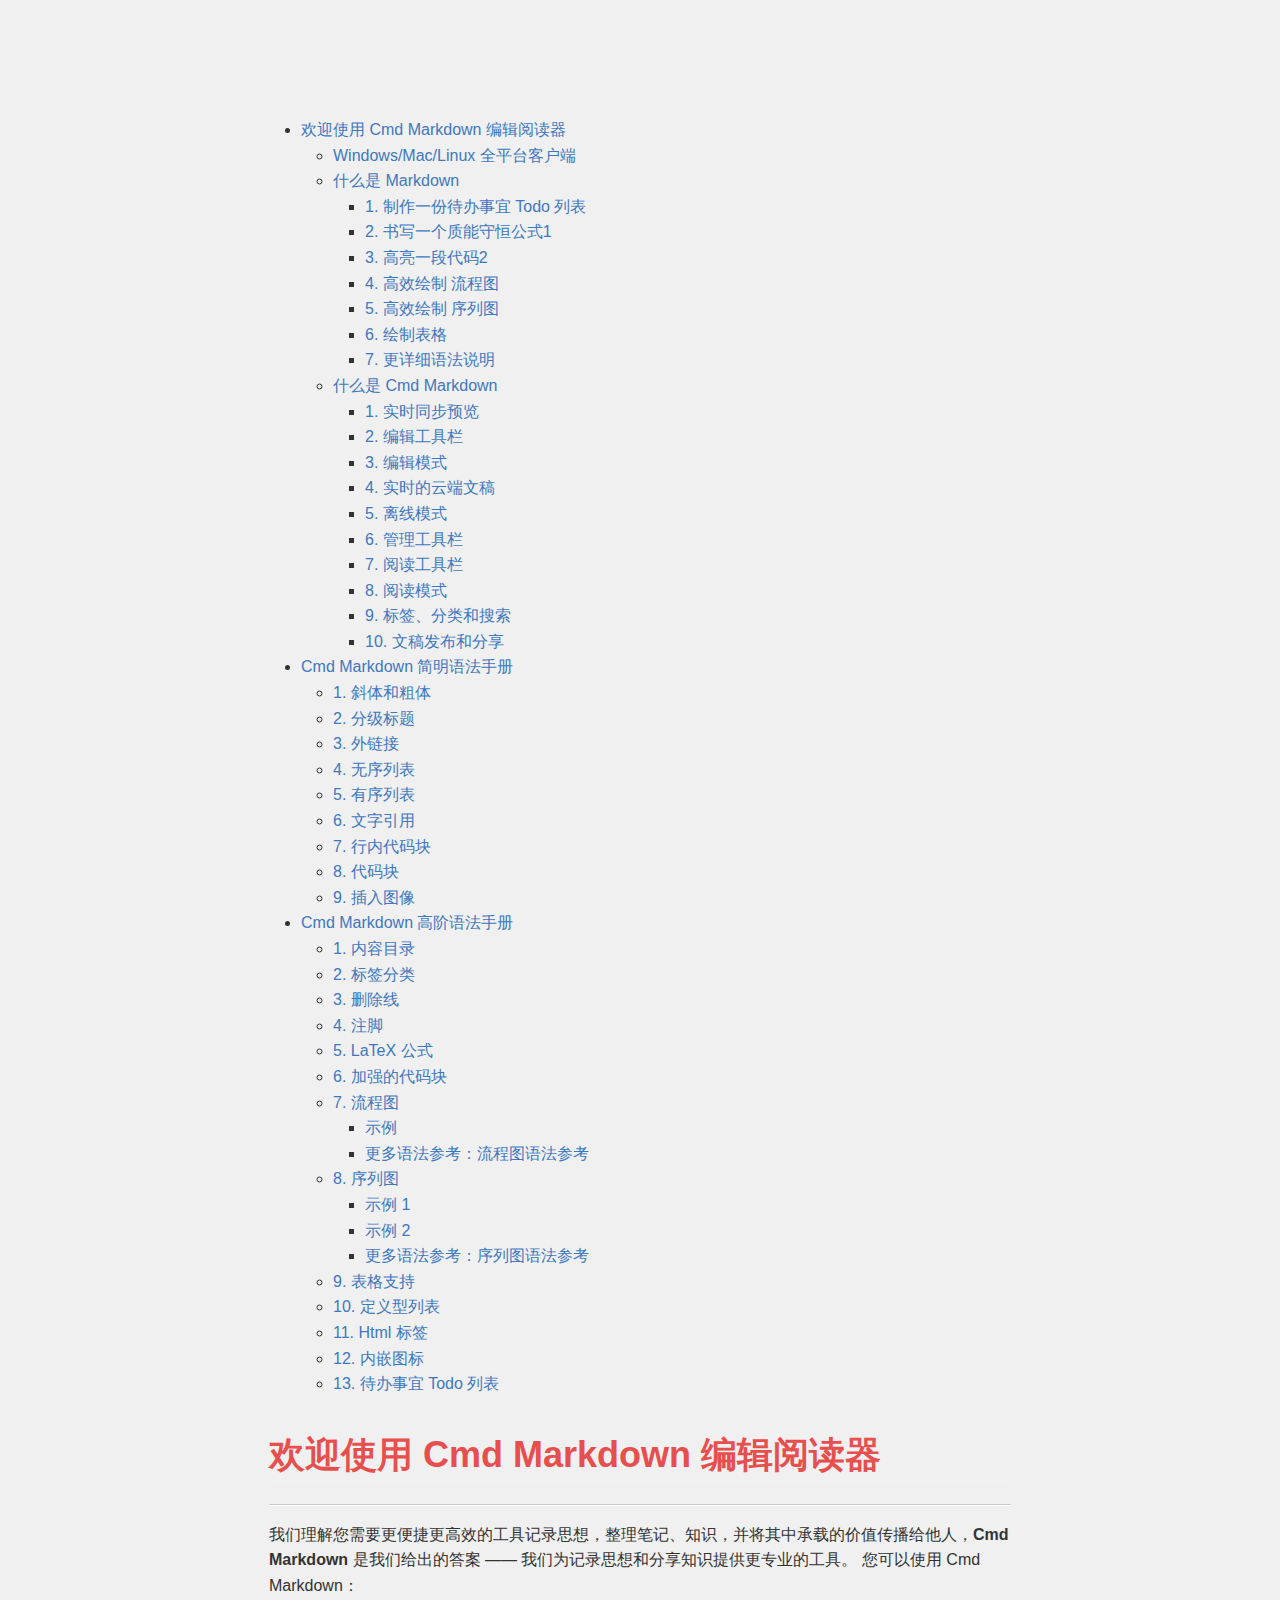
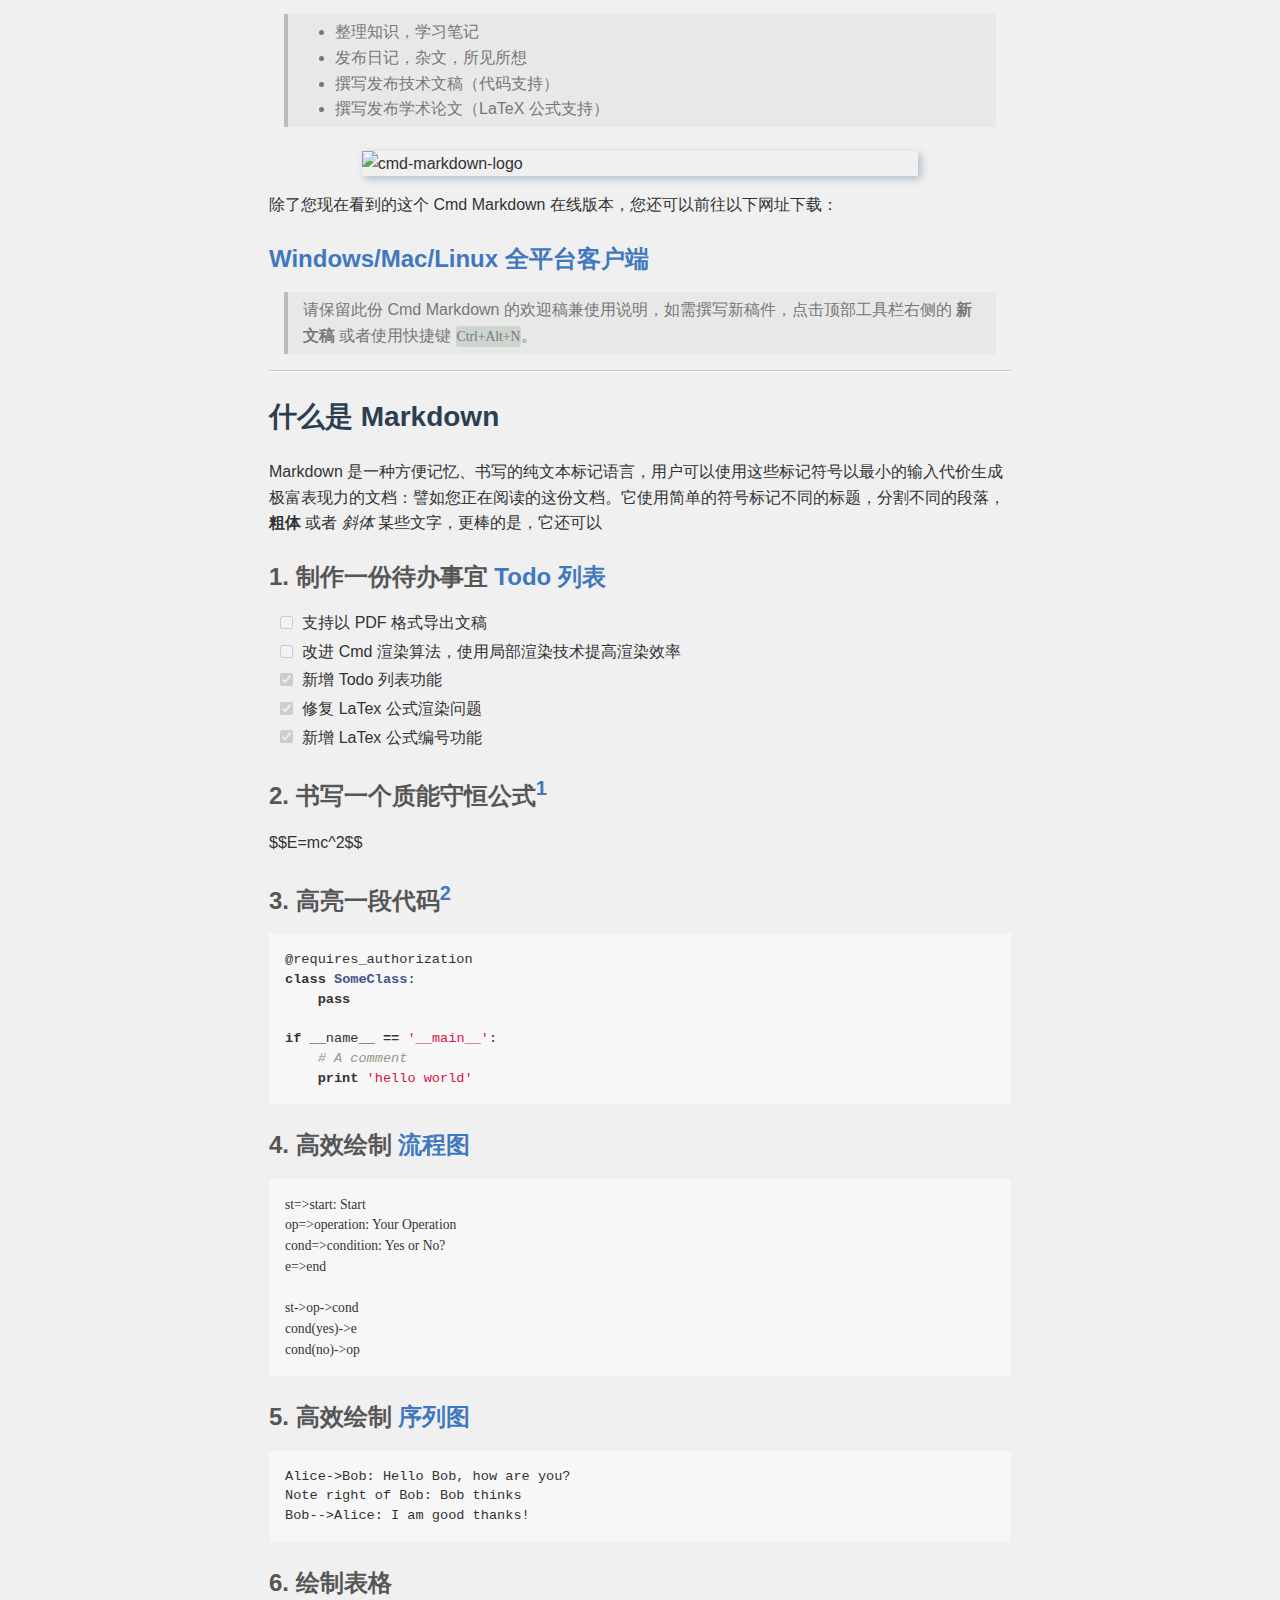
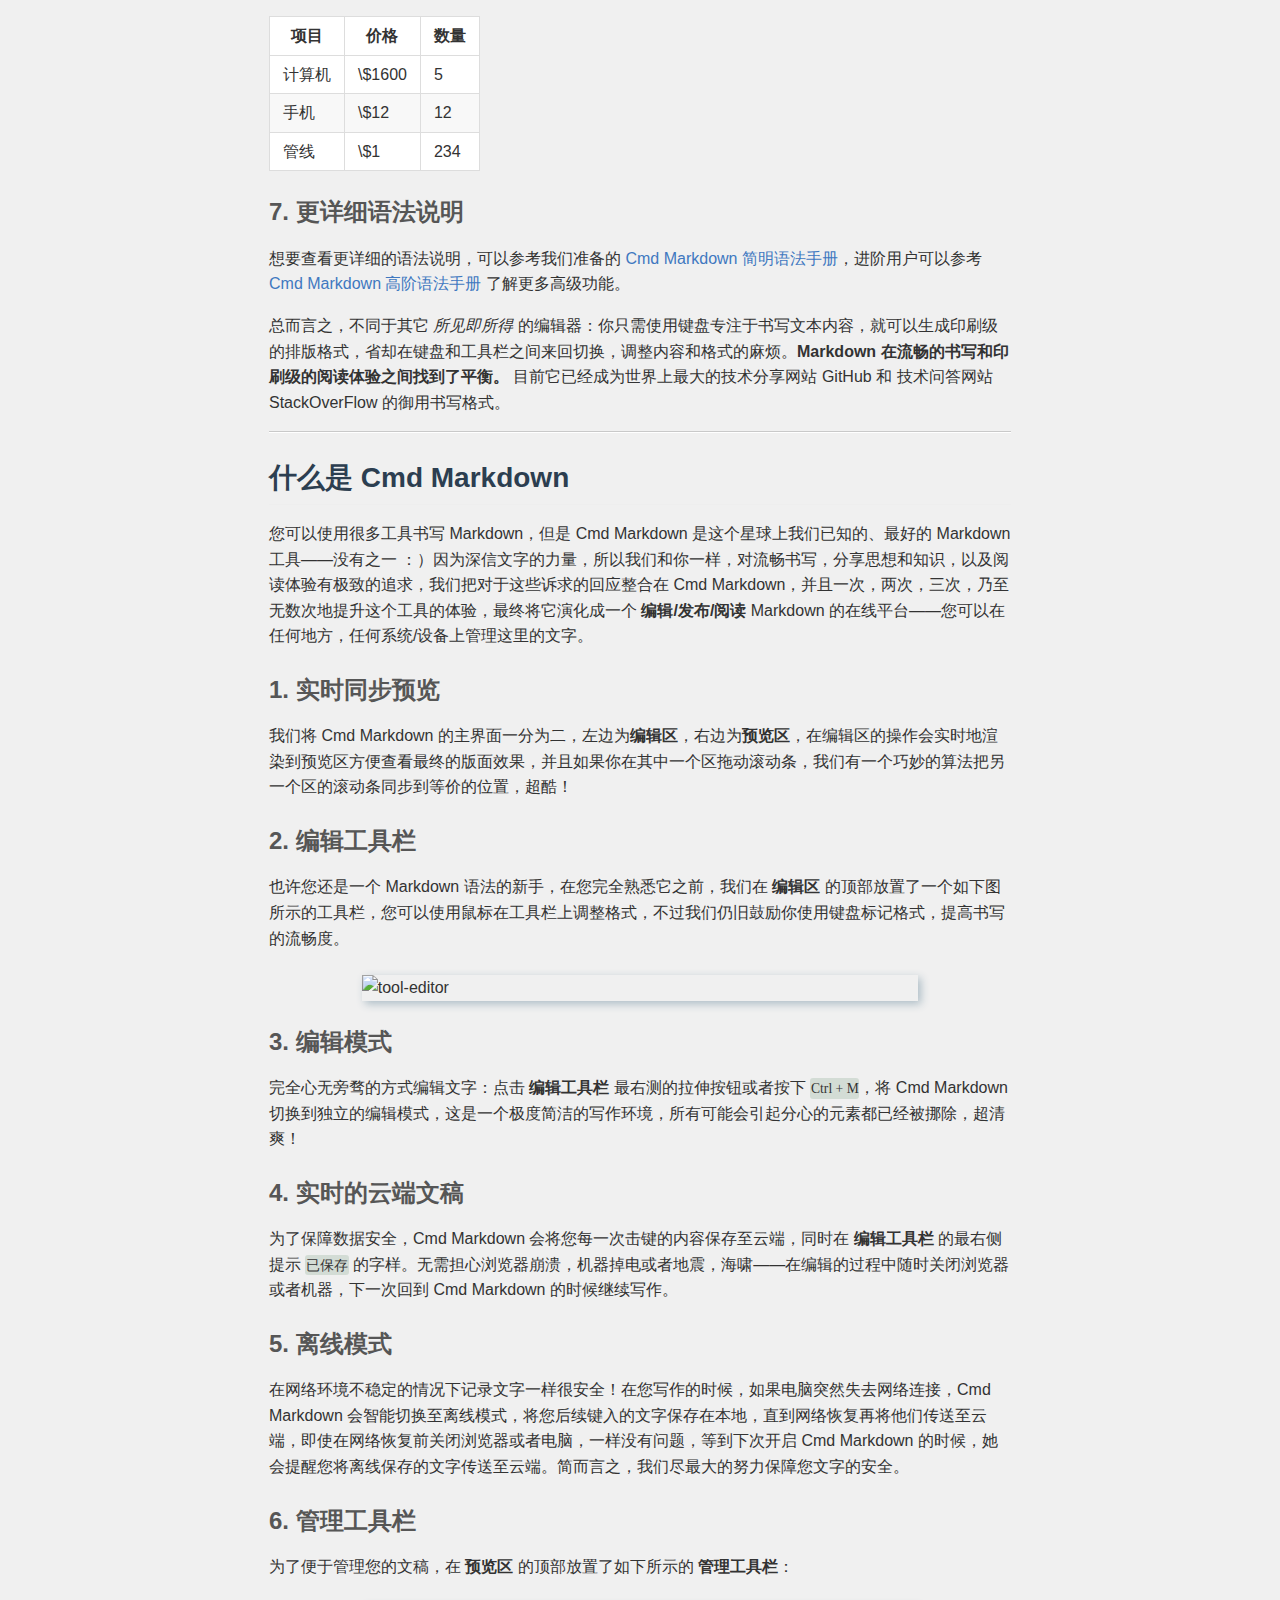
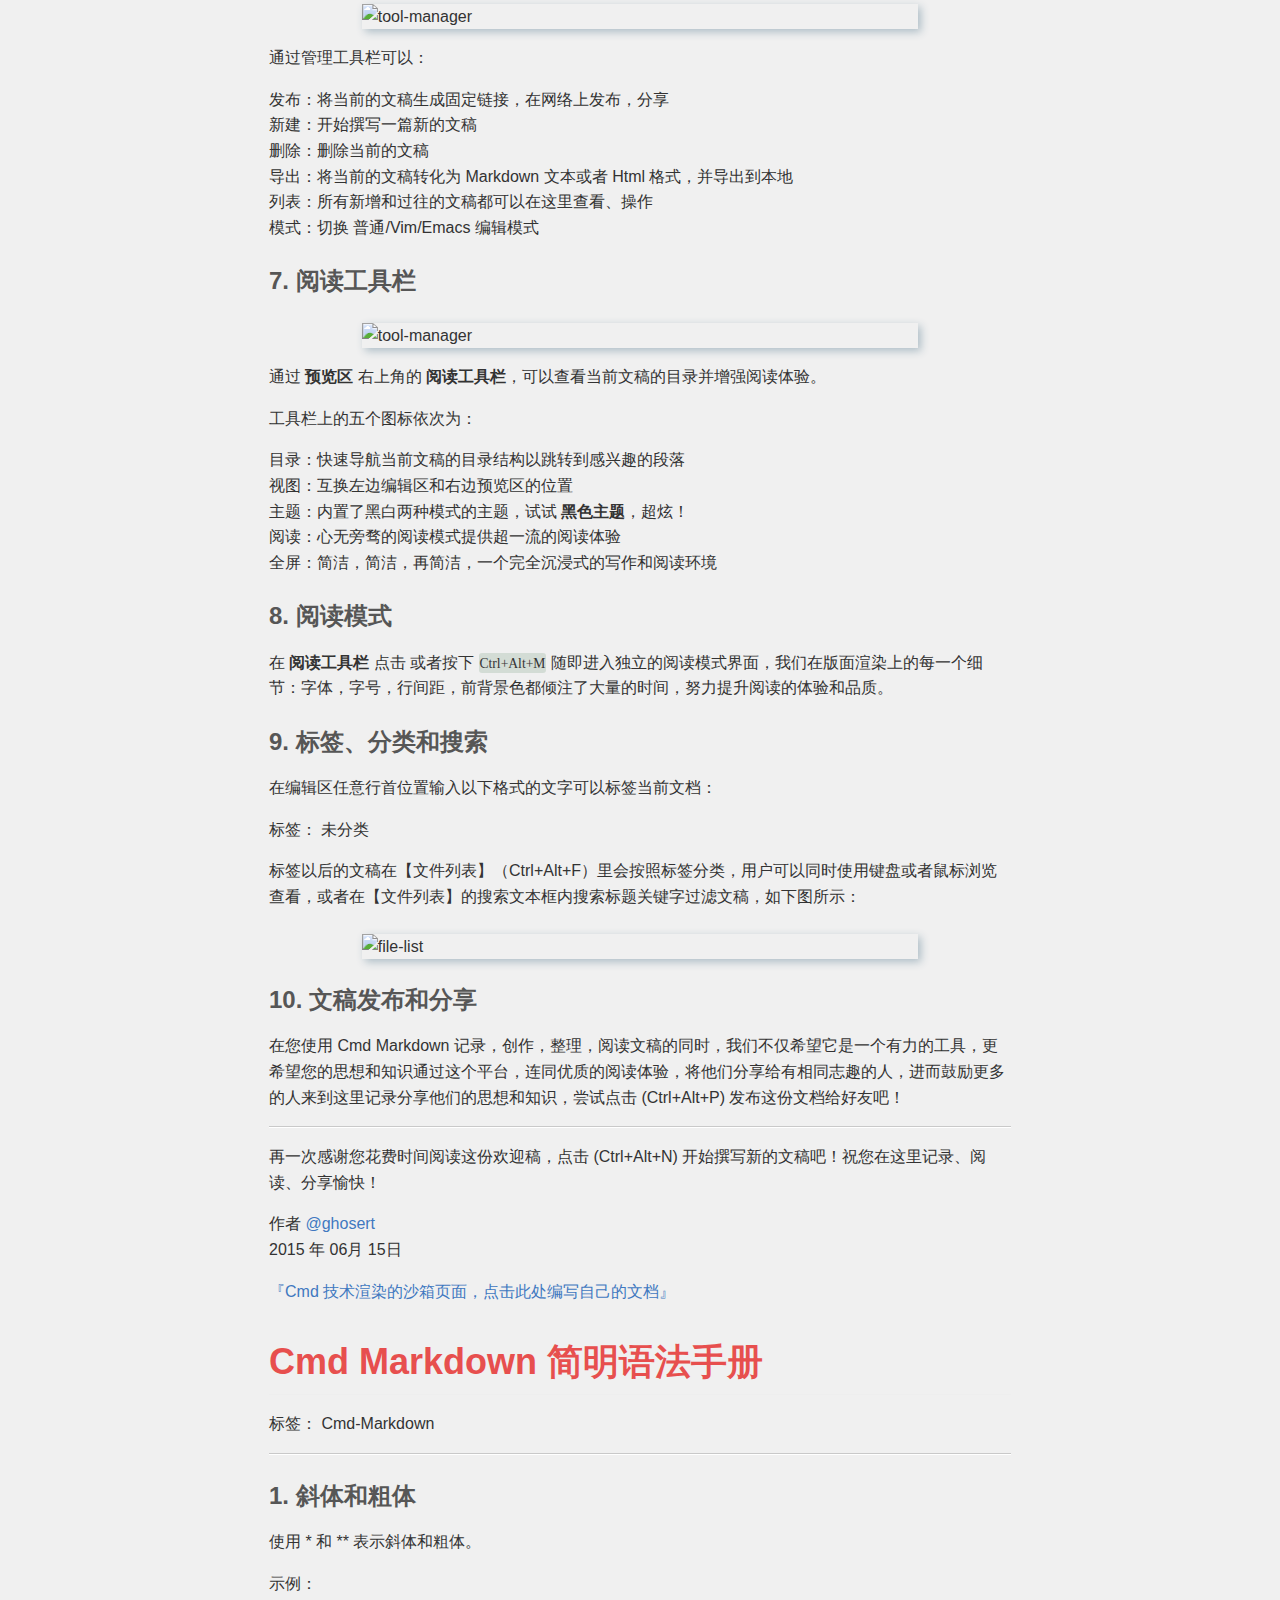
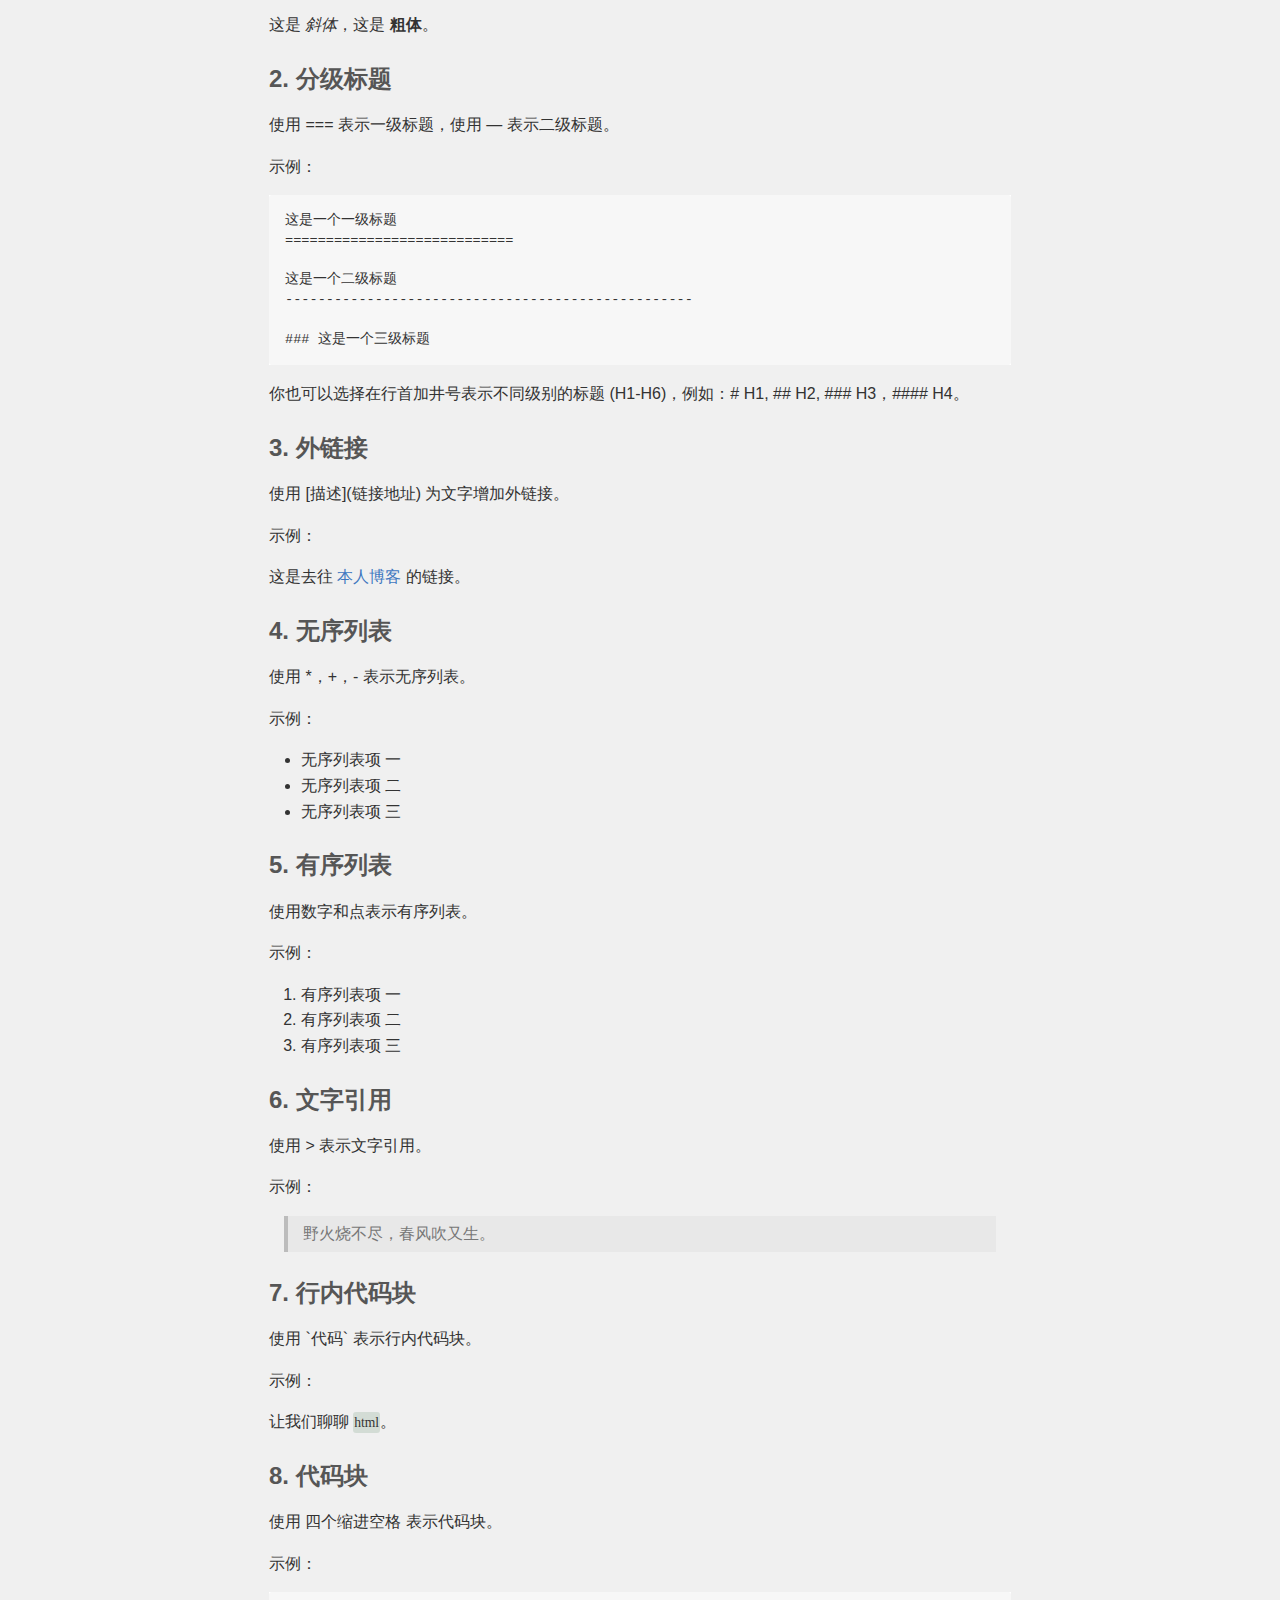
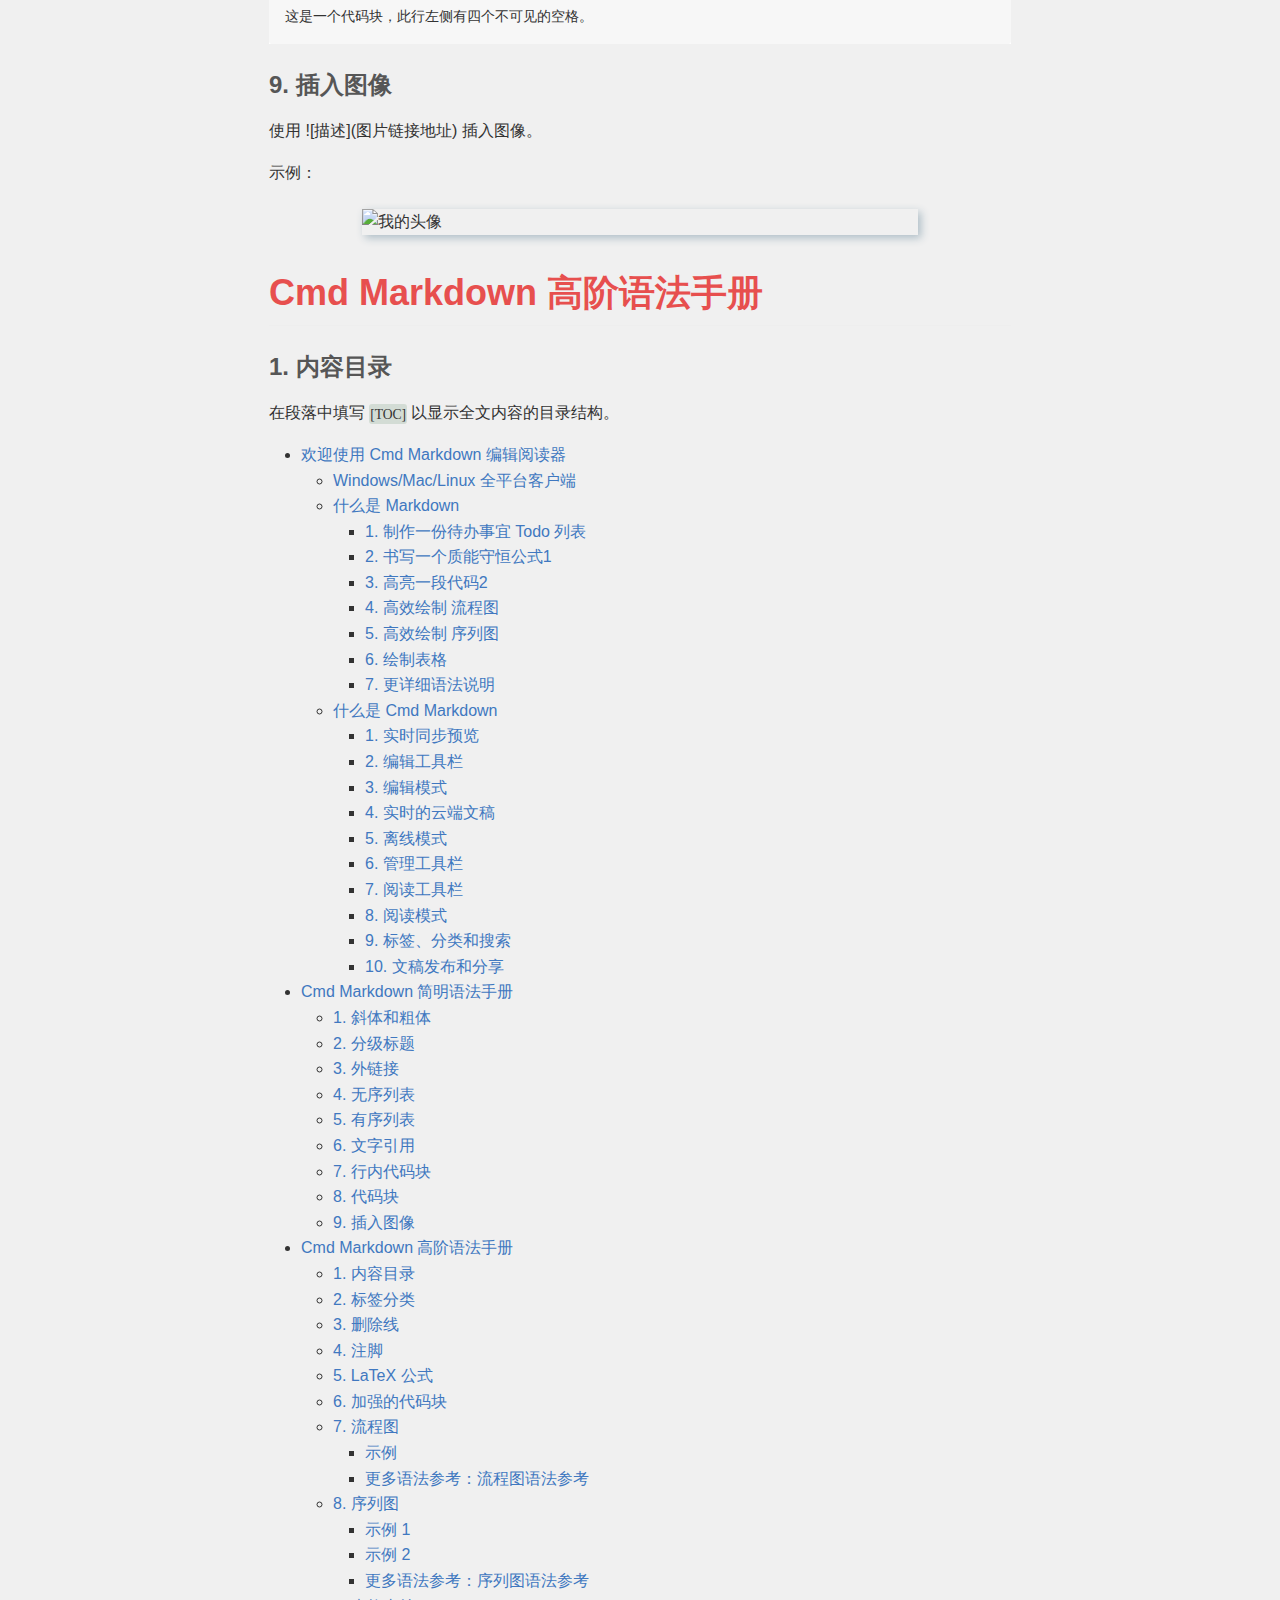
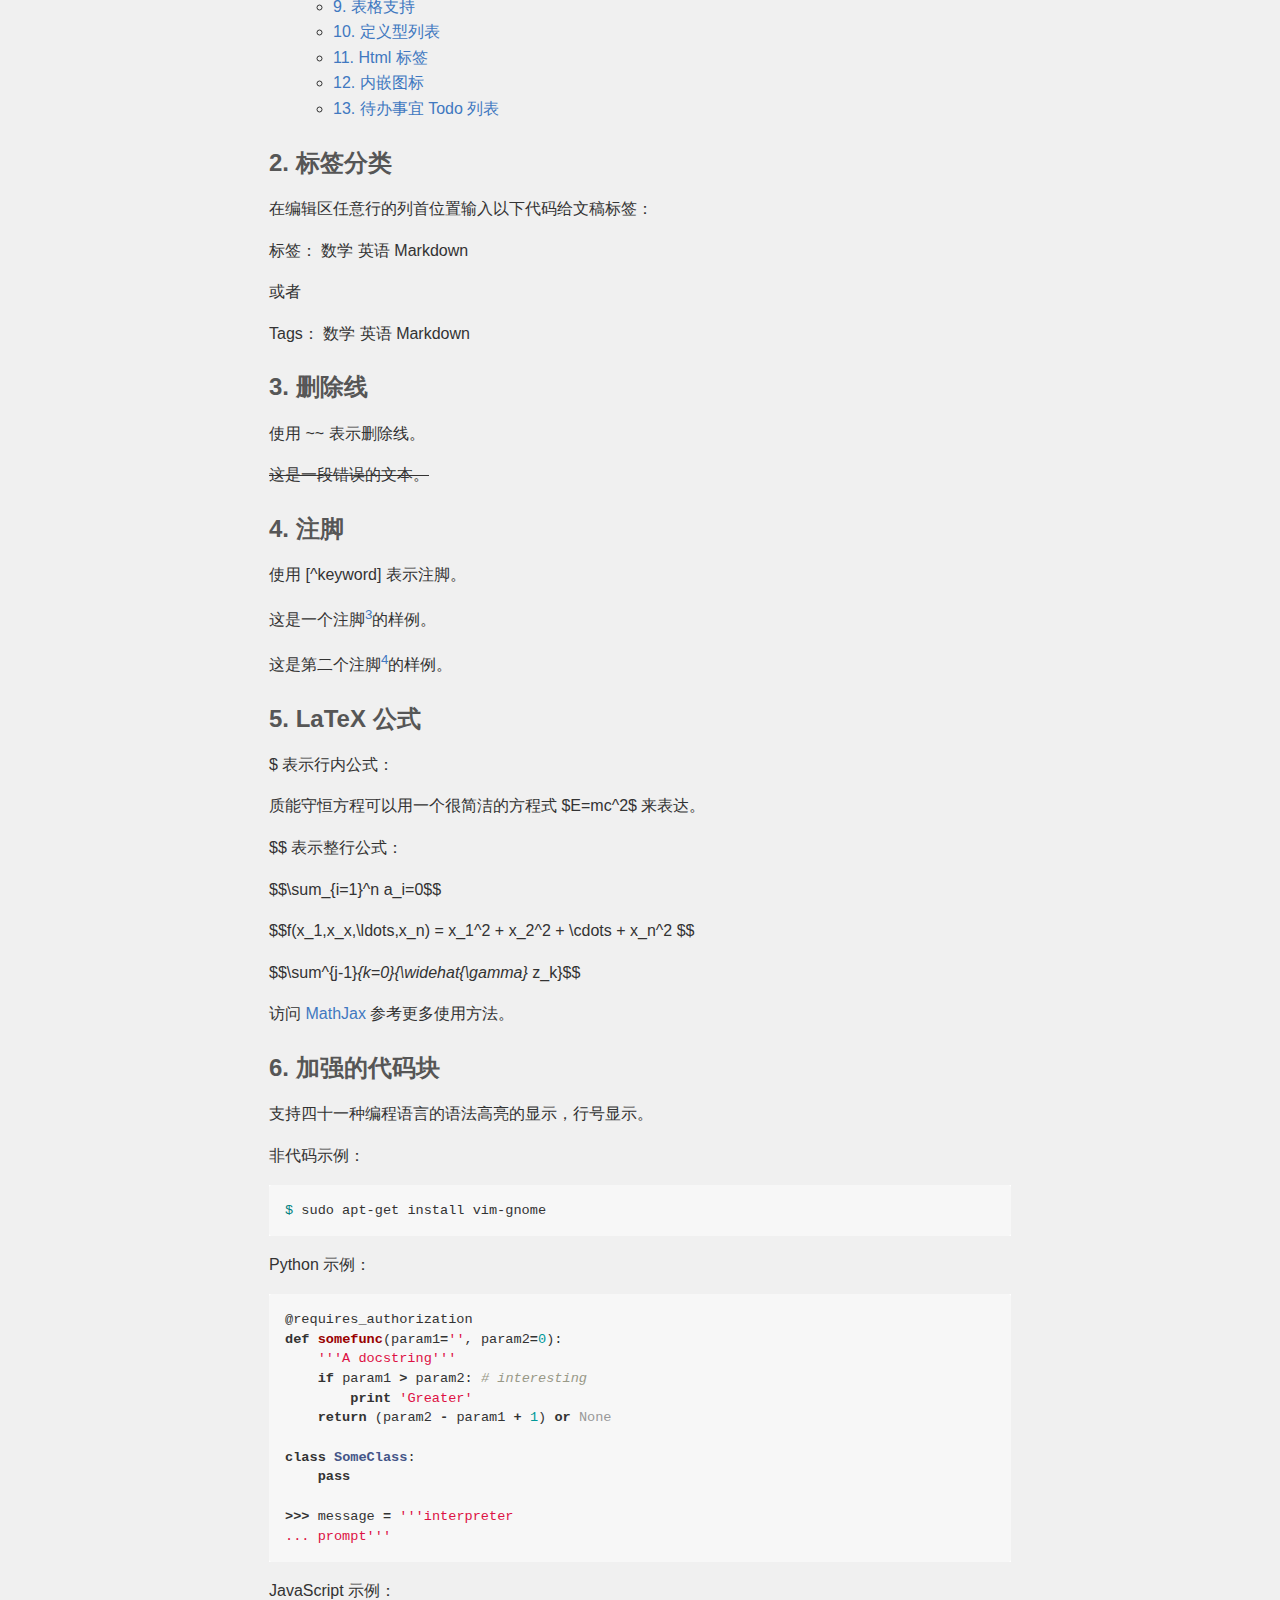
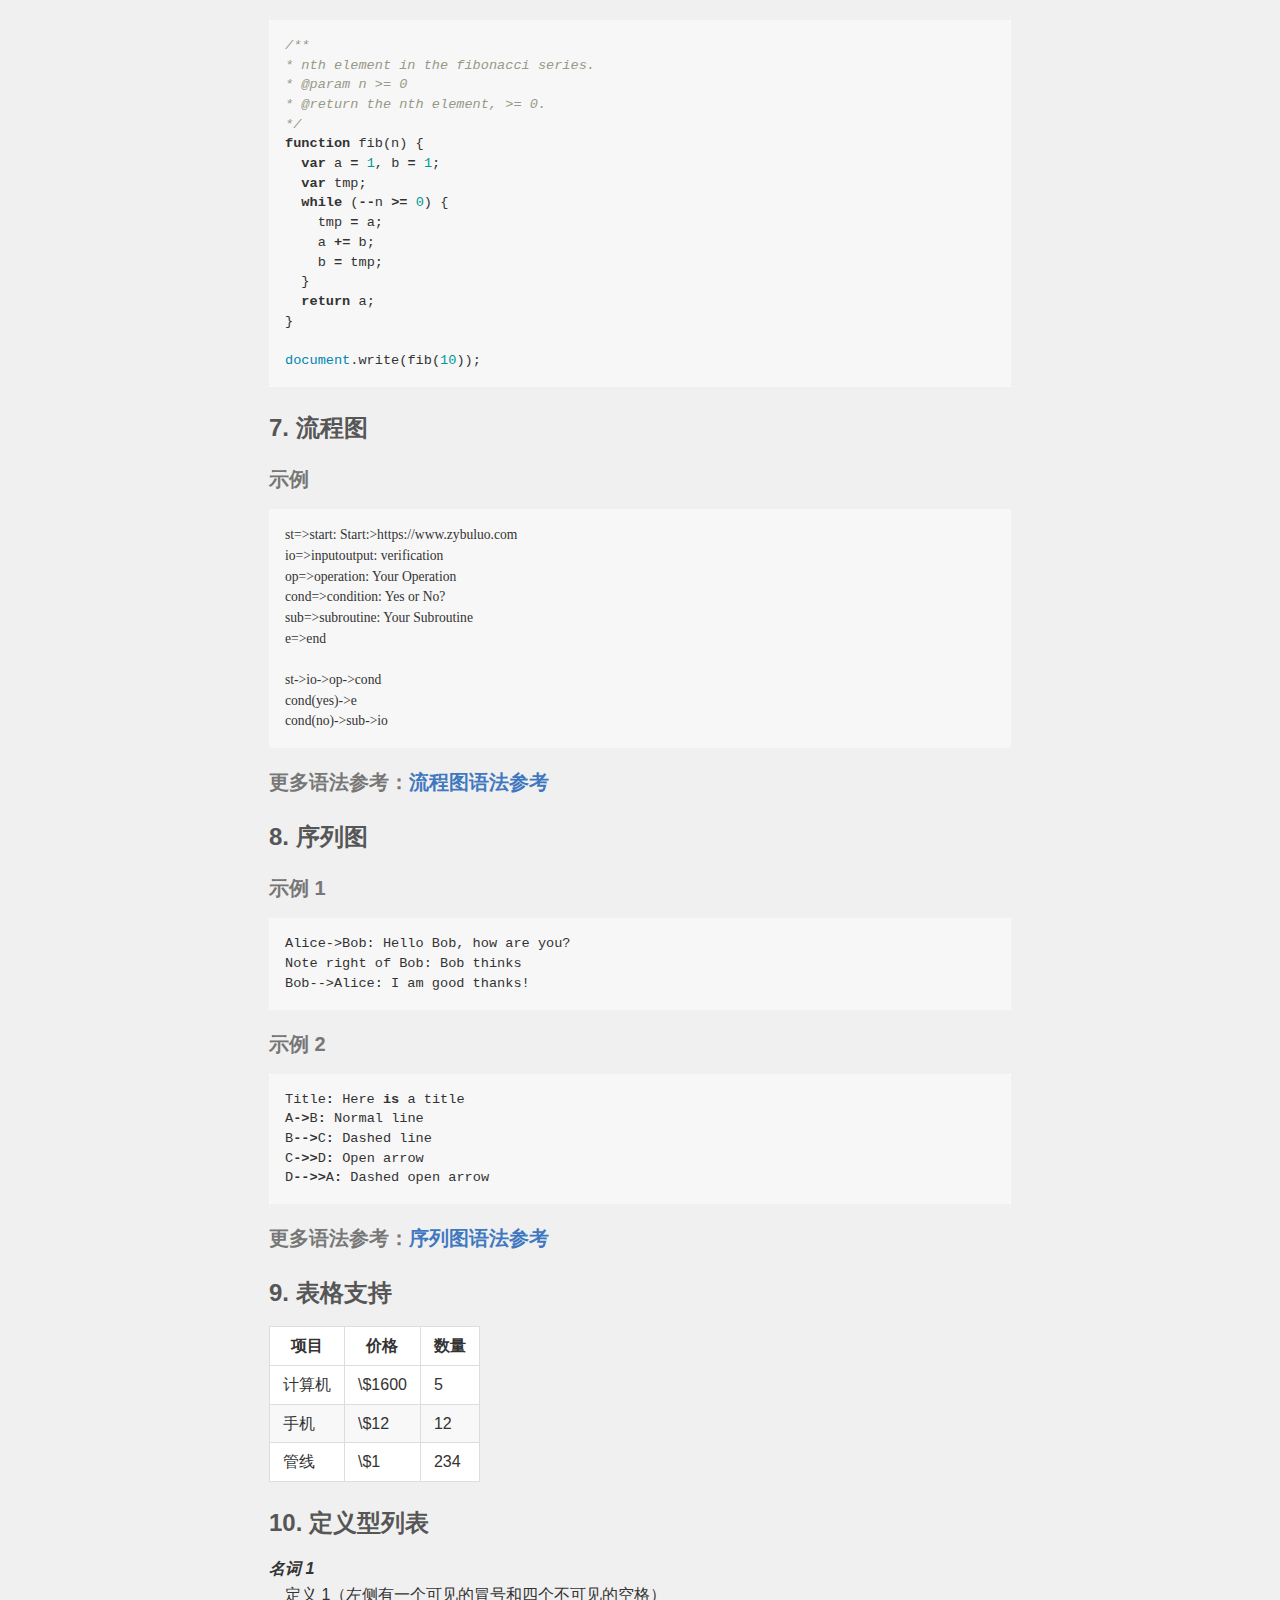
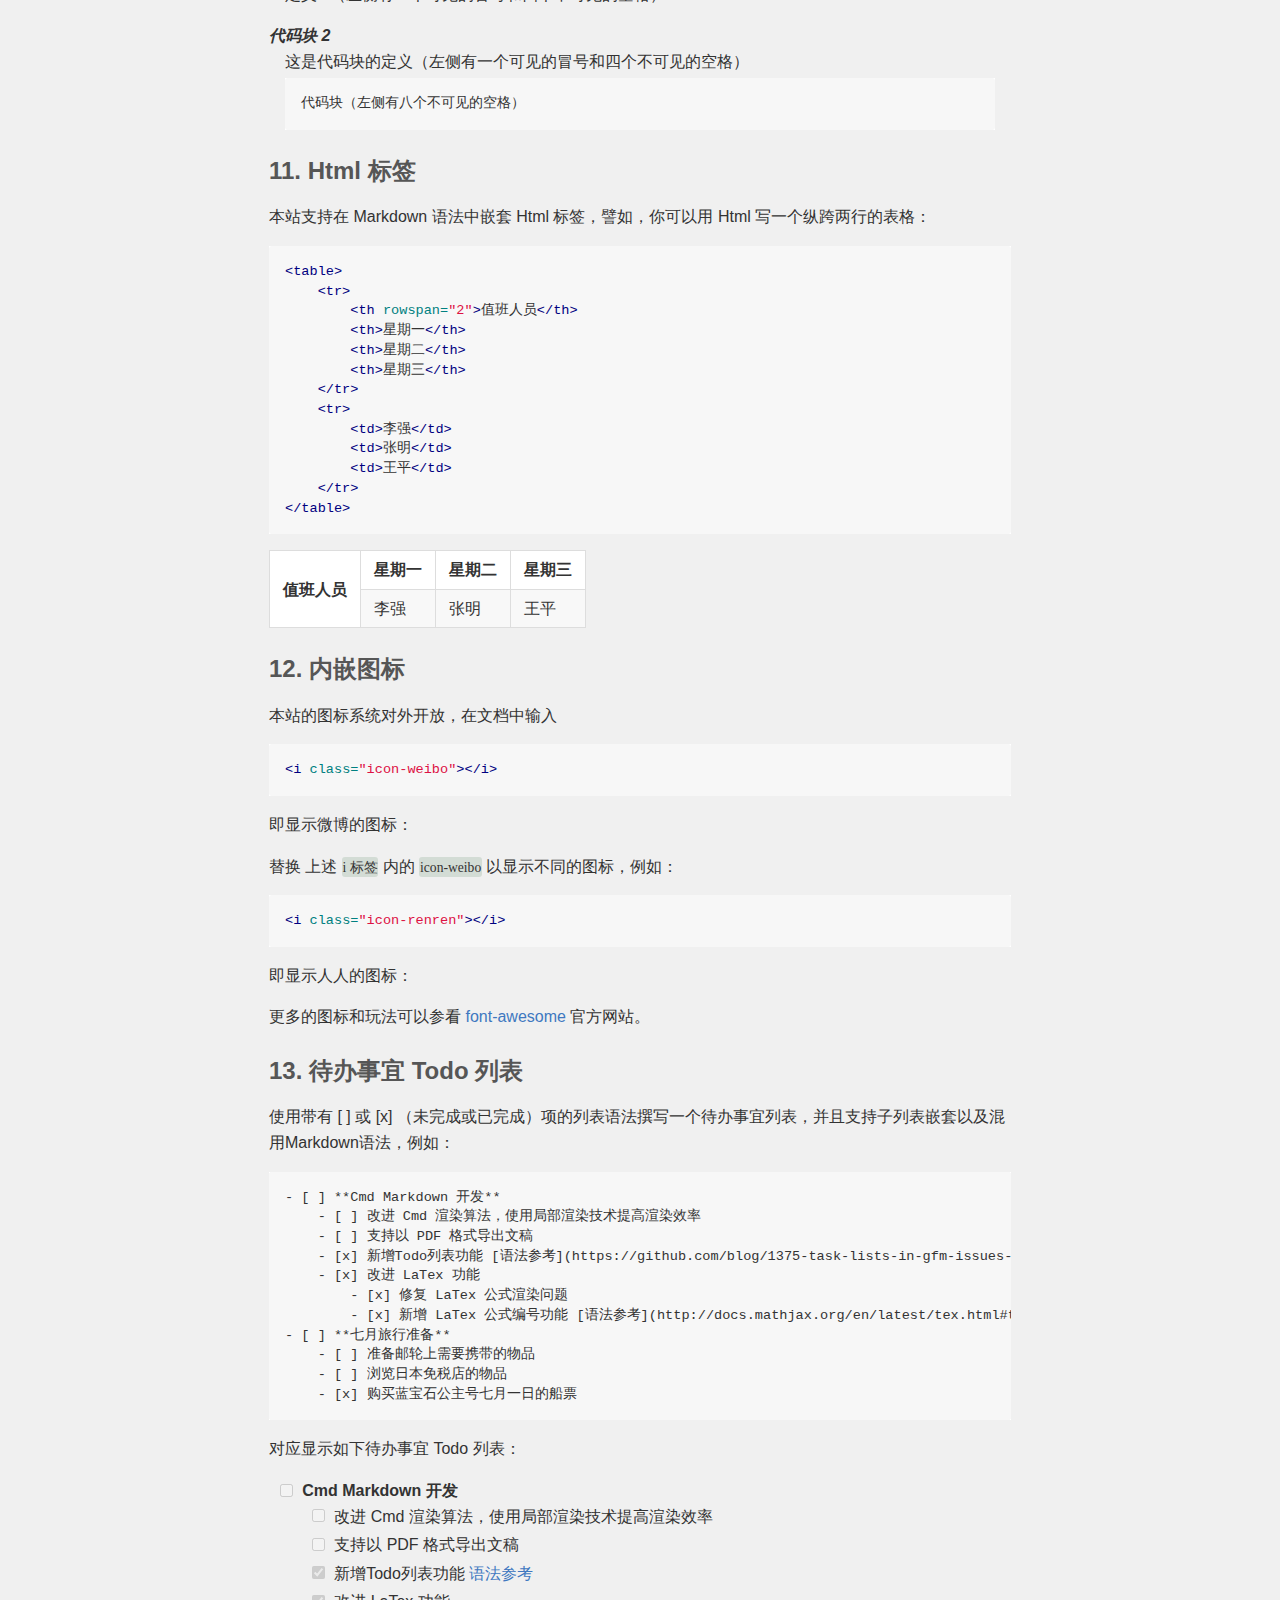
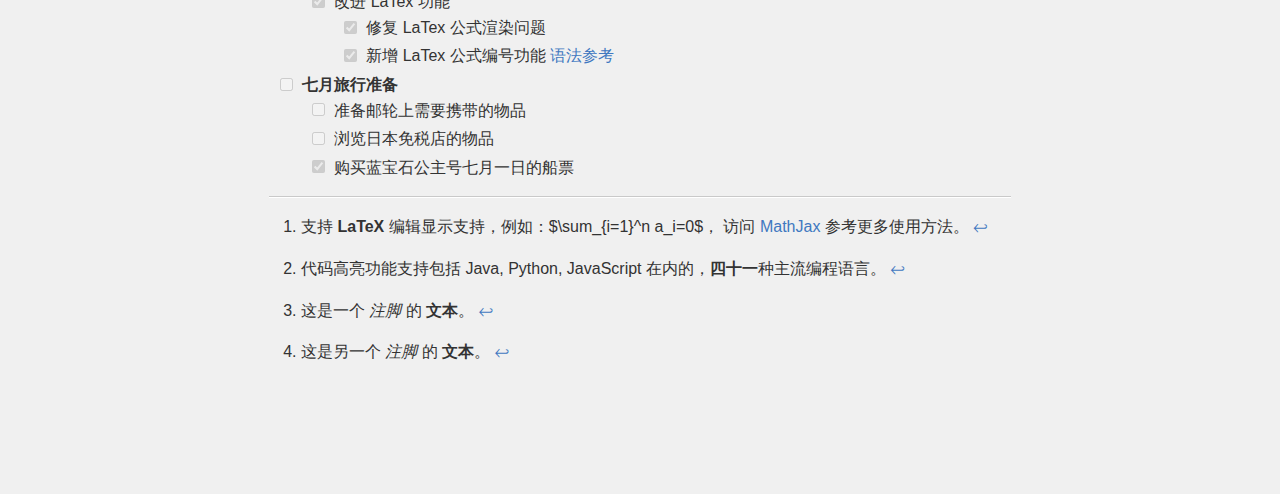
==== commit 8a222231: "Samples" ====
--- a/Sample.html
+++ b/Sample.html
@@ -9,436 +9,435 @@
     .markdown-body kbd：
     */
 
+    <style>
     * {
       box-sizing: border-box;
 
-    }
-
-    body {
+  }
+
+  body {
 
       width: 65%;	/*此处原先为980px 26 Apr., 2016*/
       margin-right: auto;
       margin-left: auto;
-/*  background-color: #f9f9f5;
-  background-image: url("http://www.transparenttextures.com/patterns/cartographer.png");
-  */  
-}
-
-body .markdown-body {
-  padding: 105px 45px 45px;
-
-  /*border: 1px dashed #3C78C2;solid #ddd 改为dashed #3C78C227 Apr., 2016*/
-
-  border-radius: 50px;/*3px改为5px 27 Apr., 2016*/
-  word-wrap: break-word;
-  background-color: #f0f0f0;/*添加内容区背景色*/
-  box-shadow:0px -3px 18px #ADBDC6;
-  /*添加内容区阴影*/
-  box-shadow: inset, 4px 0 0 rgba(102, 128, 153, 0.05) ;
-}
-
-pre {
-  font: 12px Consolas, "Liberation Mono", Menlo, Courier, monospace;
-}
-
-.markdown-body {
-  -webkit-text-size-adjust: 100%;
-  text-size-adjust: 100%;
-  color: #333;
-  font-family: "Microsoft Yahei", Helvetica, "Segoe UI", Arial, freesans, sans-serif, "Apple Color Emoji", "Segoe UI Emoji", "Segoe UI Symbol";
-  /*默认Helvetica Neue，不支持中文，现改为雅黑 26 Apr., 2016*/
-  font-size: 16px;
-  line-height: 1.6;
-  word-wrap: break-word;
-}
-
-.markdown-body a {
-  background-color: transparent;/*超链接底色，未修改*/
-}
-
-.markdown-body a:active,
-.markdown-body a:hover {
-  color: #e74f4e;
-  outline: 0;
-}
-
-.markdown-body strong {
-  font-weight: italic;
-}
-
-.markdown-body h1 {
-  color:#e74f4e;
-  /*改变一级标题的颜色*/
-  font-size: 2em;
-  margin: 0.67em 0;
-}
-
-.markdown-body img {
-  border: 0;
-}
-
-.markdown-body hr {
-  box-sizing: content-box;
-  height: 0;
-}
-
-
-.markdown-body pre {
-  overflow: auto;
-}
-
-.markdown-body code,
-.markdown-body kbd,
-.markdown-body pre {
-  font-family: monospace, monospace;
-  font-size: 1em;
-}
-
-.markdown-body input {
-  color: inherit;
-  font: inherit;
-  margin: 0;
-}
-
-.markdown-body html input[disabled] {
-  cursor: default;
-}
-
-.markdown-body input {
-  line-height: normal;
-}
-
-.markdown-body input[type="checkbox"] {
-  box-sizing: border-box;
-  padding: 0;
-}
-
-.markdown-body table {
-  border-collapse: collapse;
-  border-spacing: 0;
-}
-
-.markdown-body td,
-.markdown-body th {
-  padding: 0;
-}
-
-.markdown-body input {
-  font: 13px / 1.4 Helvetica, arial, nimbussansl, liberationsans, freesans, clean, sans-serif, "Apple Color Emoji", "Segoe UI Emoji", "Segoe UI Symbol";
-}
-
-.markdown-body a {
-  color: #4078c0;
-  text-decoration: none;
-}
-
-.markdown-body a:hover,
-.markdown-body a:active {
-  text-decoration: underline;
-}
-
-.markdown-body hr {
-  height: 0;
-  margin: 15px 0;
-  overflow: hidden;
-  background: transparent;
-  border: 0;
-  border-bottom: 1px solid #ddd;
-}
-
-.markdown-body hr:before {
-  display: table;
-  content: "";
-}
-
-.markdown-body hr:after {
-  display: table;
-  clear: both;
-  content: "";
-}
-
-.markdown-body h1,
-.markdown-body h2,
-.markdown-body h3,
-.markdown-body h4,
-.markdown-body h5,
-.markdown-body h6 {
-  color: #e74f4e
-  margin-top: 15px;
-  margin-bottom: 15px;
-  line-height: 1.1;
-}
-
-.markdown-body h1 {
-  font-size: 30px;
-}
-
-.markdown-body h2 {
-  font-size: 21px;
-}
-
-.markdown-body h3 {
-  font-size: 16px;
-}
-
-.markdown-body h4 {
-  font-size: 14px;
-}
-
-.markdown-body h5 {
-  font-size: 12px;
-}
-
-.markdown-body h6 {
-  font-size: 11px;
-}
-
-.markdown-body blockquote {
-  margin: 0;
-}
-
-.markdown-body ul,
-.markdown-body ol {
-  padding: 0;
-  margin-top: 0;
-  margin-bottom: 0;
-}
-
-.markdown-body ol ol,
-.markdown-body ul ol {
-  list-style-type: lower-roman;
-}
-
-.markdown-body ul ul ol,
-.markdown-body ul ol ol,
-.markdown-body ol ul ol,
-.markdown-body ol ol ol {
-  list-style-type: lower-alpha;
-}
-
-.markdown-body dd {
-  margin-left: 0;
-}
-
-.markdown-body code {
-  font-family: Consolas, "Liberation Mono", Menlo, Courier, monospace;
-  font-size: 12px;
-}
-
-.markdown-body pre {
-  margin-top: 0;
-  margin-bottom: 0;
-  font: 12px Consolas, "Liberation Mono", Menlo, Courier, monospace;
-}
-
-.markdown-body .select::-ms-expand {
-  opacity: 0;
-}
-
-.markdown-body .octicon {
-  font: normal normal normal 16px/1 octicons-anchor;
-  display: inline-block;
-  text-decoration: none;
-  text-rendering: auto;
-  -webkit-font-smoothing: antialiased;
-  -moz-osx-font-smoothing: grayscale;
-  -webkit-user-select: none;
-  -moz-user-select: none;
-  -ms-user-select: none;
-  user-select: none;
-}
-
-.markdown-body .octicon-link:before {
-  content: '\f05c';
-}
-
-.markdown-body:before {
-  display: table;
-  content: "";
-}
-
-.markdown-body:after {
-  display: table;
-  clear: both;
-  content: "";
-}
-
-.markdown-body>*:first-child {
-  margin-top: 0 !important;
-}
-
-.markdown-body>*:last-child {
-  margin-bottom: 0 !important;
-}
-
-.markdown-body a:not([href]) {
-  color: inherit;
-  text-decoration: none;
-}
-
-.markdown-body .anchor {
-  display: inline-block;
-  padding-right: 2px;
-  margin-left: -18px;
-}
-
-.markdown-body .anchor:focus {
-  outline: none;
-}
-
-.markdown-body h1,
-.markdown-body h2,
-.markdown-body h3,
-.markdown-body h4,
-.markdown-body h5,
-.markdown-body h6 {
-  margin-top: 1em;
-  margin-bottom: 16px;
-  font-weight: bold;
-  line-height: 1.4;
-}
-
-.markdown-body h1 .octicon-link,
-.markdown-body h2 .octicon-link,
-.markdown-body h3 .octicon-link,
-.markdown-body h4 .octicon-link,
-.markdown-body h5 .octicon-link,
-.markdown-body h6 .octicon-link {
-  color: #000;
-  vertical-align: middle;
-  visibility: hidden;
-}
-
-.markdown-body h1:hover .anchor,
-.markdown-body h2:hover .anchor,
-.markdown-body h3:hover .anchor,
-.markdown-body h4:hover .anchor,
-.markdown-body h5:hover .anchor,
-.markdown-body h6:hover .anchor {
-  text-decoration: none;
-}
-
-.markdown-body h1:hover .anchor .octicon-link,
-.markdown-body h2:hover .anchor .octicon-link,
-.markdown-body h3:hover .anchor .octicon-link,
-.markdown-body h4:hover .anchor .octicon-link,
-.markdown-body h5:hover .anchor .octicon-link,
-.markdown-body h6:hover .anchor .octicon-link {
-  visibility: visible;
-}
-
-.markdown-body h1 {
-  padding-bottom: 0.3em;
-  font-size: 2.25em;
-  line-height: 1.2;
-  border-bottom: 1px solid #eee;
-}
-
-.markdown-body h1 .anchor {
-  line-height: 1;
-}
-
-.markdown-body h2 {
-  color: #2c3e50;
-  padding-bottom: 0.3em;
-  font-size: 1.75em;
-  line-height: 1.225;
-  border-bottom: 1px solid #eee;
-}
-
-.markdown-body h2 .anchor {
-  line-height: 1;
-}
-
-.markdown-body h3 {
-  color:#565656;
-  font-size: 1.5em;
-  line-height: 1.43;
-}
-
-.markdown-body h3 .anchor {
-  line-height: 1.2;
-}
-
-.markdown-body h4 {
-  color:#777777;
-  font-size: 1.25em;
-}
-
-.markdown-body h4 .anchor {
-  line-height: 1.2;
-}
-
-.markdown-body h5 {
-  font-size: 1em;
-}
-
-.markdown-body h5 .anchor {
-  line-height: 1.1;
-}
-
-.markdown-body h6 {
-  font-size: 1em;
-  color: #777;
-}
-
-.markdown-body h6 .anchor {
-  line-height: 1.1;
-}
-
-.markdown-body p,
-.markdown-body blockquote,
-.markdown-body ul,
-.markdown-body ol,
-.markdown-body dl,
-.markdown-body table,
-.markdown-body pre {
-  margin-top: 4px;
-  margin-bottom: 16px;
-}
-
-.markdown-body hr {/*水平线样式*/
-  height: 1px;
-  padding: 0;
-  margin: 16px 0;
-  background-color: #FFF;
-  border: 0 none;
-  border-top:1px solid #C9C9C9;;
-}
-
-.markdown-body ul,
-.markdown-body ol {
-  padding-left: 2em;
-}
-
-.markdown-body ul ul,
-.markdown-body ul ol,
-.markdown-body ol ol,
-.markdown-body ol ul {
-  margin-top: 0;
-  margin-bottom: 0;
-}
-
-.markdown-body li>p {
-  margin-top: 16px;
-}
-
-.markdown-body dl {
-  padding: 0;
-}
-
-.markdown-body dl dt {
-  padding: 0;
-  margin-top: 16px;
-  font-size: 1em;
-  font-style: italic;
-  font-weight: bold;
-}
-
-.markdown-body dl dd {
-  padding: 0 16px;
-  margin-bottom: 16px;
-}
+      background-color: #f0f0f0;
+      /*background-image: url("http://www.transparenttextures.com/patterns/cartographer.png");*/
+      
+  }
+
+  body .markdown-body {
+      padding: 105px 45px;/*padding adjusted，top=bottum=105;left=right=45*/
+      /*border: 1px dashed #3C78C2;solid #ddd 改为dashed #3C78C227 Apr., 2016*/
+      /*border-radius: 50px;3px改为5px 27 Apr., 2016*/
+      word-wrap: break-word;
+      /*background-color: #f0f0f0;添加内容区背景色*/
+      /*box-shadow:0px -3px 18px #ADBDC6;*/
+      /*box-shadow: inset, 4px 0 0 rgba(102, 128, 153, 0.05) ;*/
+      /*添加内容区阴影*/
+  }
+
+  pre {
+      font: 12px Consolas, "Liberation Mono", Menlo, Courier, monospace;
+  }
+
+  .markdown-body {
+      -webkit-text-size-adjust: 100%;
+      text-size-adjust: 100%;
+      color: #333;
+      font-family: "Microsoft Yahei", Helvetica, "Segoe UI", Arial, freesans, sans-serif, "Apple Color Emoji", "Segoe UI Emoji", "Segoe UI Symbol";
+      /*默认Helvetica Neue，不支持中文，现改为雅黑 26 Apr., 2016*/
+      font-size: 16px;
+      line-height: 1.6;
+      word-wrap: break-word;
+  }
+
+  .markdown-body a {
+      background-color: transparent;/*超链接底色，未修改*/
+  }
+
+  .markdown-body a:active,
+  .markdown-body a:hover {
+      color: #e74f4e;
+      outline: 0;
+  }
+
+  .markdown-body strong {
+      font-weight: italic;
+  }
+
+  .markdown-body h1 {
+      color:#e74f4e;
+      /*改变一级标题的颜色*/
+      font-size: 2em;
+      margin: 0.67em 0;
+  }
+
+  .markdown-body img {
+      border: 0;
+  }
+
+  .markdown-body hr {
+      box-sizing: content-box;
+      height: 0;
+  }
+
+
+  .markdown-body pre {
+      overflow: auto;
+  }
+
+  .markdown-body code,
+  .markdown-body kbd,
+  .markdown-body pre {
+      font-family: "Microsoft Yahei", "Segoe UI";
+      font-size: 1em;
+  }
+
+  .markdown-body input {
+      color: inherit;
+      font: inherit;
+      margin: 0;
+  }
+
+  .markdown-body html input[disabled] {
+      cursor: default;
+  }
+
+  .markdown-body input {
+      line-height: normal;
+  }
+
+  .markdown-body input[type="checkbox"] {
+      box-sizing: border-box;
+      padding: 0;
+  }
+
+  .markdown-body table {
+      border-collapse: collapse;
+      border-spacing: 0;
+  }
+
+  .markdown-body td,
+  .markdown-body th {
+      padding: 0;
+  }
+
+  .markdown-body input {
+      font: 13px / 1.4 Helvetica, arial, nimbussansl, liberationsans, freesans, clean, sans-serif, "Apple Color Emoji", "Segoe UI Emoji", "Segoe UI Symbol";
+  }
+
+  .markdown-body a {
+      color: #4078c0;
+      text-decoration: none;
+  }
+
+  .markdown-body a:hover,
+  .markdown-body a:active {
+      text-decoration: underline;
+  }
+
+  .markdown-body hr {
+      height: 0;
+      margin: 15px 0;
+      overflow: hidden;
+      background: transparent;
+      border: 0;
+      border-bottom: 1px solid #ddd;
+  }
+
+  .markdown-body hr:before {
+      display: table;
+      content: "";
+  }
+
+  .markdown-body hr:after {
+      display: table;
+      clear: both;
+      content: "";
+  }
+
+  .markdown-body h1,
+  .markdown-body h2,
+  .markdown-body h3,
+  .markdown-body h4,
+  .markdown-body h5,
+  .markdown-body h6 {
+      color: #e74f4e
+      margin-top: 15px;
+      margin-bottom: 15px;
+      line-height: 1.1;
+  }
+
+  .markdown-body h1 {
+      font-size: 30px;
+  }
+
+  .markdown-body h2 {
+      font-size: 21px;
+  }
+
+  .markdown-body h3 {
+      font-size: 16px;
+  }
+
+  .markdown-body h4 {
+      font-size: 14px;
+  }
+
+  .markdown-body h5 {
+      font-size: 12px;
+  }
+
+  .markdown-body h6 {
+      font-size: 11px;
+  }
+
+  .markdown-body blockquote {
+      margin: 0;
+  }
+
+  .markdown-body ul,
+  .markdown-body ol {
+      padding: 0;
+      margin-top: 0;
+      margin-bottom: 0;
+  }
+
+  .markdown-body ol ol,
+  .markdown-body ul ol {
+      list-style-type: lower-roman;
+  }
+
+  .markdown-body ul ul ol,
+  .markdown-body ul ol ol,
+  .markdown-body ol ul ol,
+  .markdown-body ol ol ol {
+      list-style-type: lower-alpha;
+  }
+
+  .markdown-body dd {
+      margin-left: 0;
+  }
+
+  .markdown-body code {
+      font-family: "Microsoft Yahei", "Segoe UI";
+      font-size: 12px;
+  }
+
+  .markdown-body pre {
+      margin-top: 0;
+      margin-bottom: 0;
+      font: 12px Consolas, "Liberation Mono", Menlo, Courier, monospace;
+  }
+
+  .markdown-body .select::-ms-expand {
+      opacity: 0;
+  }
+
+  .markdown-body .octicon {
+      font: normal normal normal 16px/1 octicons-anchor;
+      display: inline-block;
+      text-decoration: none;
+      text-rendering: auto;
+      -webkit-font-smoothing: antialiased;
+      -moz-osx-font-smoothing: grayscale;
+      -webkit-user-select: none;
+      -moz-user-select: none;
+      -ms-user-select: none;
+      user-select: none;
+  }
+
+  .markdown-body .octicon-link:before {
+      content: '\f05c';
+  }
+
+  .markdown-body:before {
+      display: table;
+      content: "";
+  }
+
+  .markdown-body:after {
+      display: table;
+      clear: both;
+      content: "";
+  }
+
+  .markdown-body>*:first-child {
+      margin-top: 0 !important;
+  }
+
+  .markdown-body>*:last-child {
+      margin-bottom: 0 !important;
+  }
+
+  .markdown-body a:not([href]) {
+      color: inherit;
+      text-decoration: none;
+  }
+
+  .markdown-body .anchor {
+      display: inline-block;
+      padding-right: 2px;
+      margin-left: -18px;
+  }
+
+  .markdown-body .anchor:focus {
+      outline: none;
+  }
+
+  .markdown-body h1,
+  .markdown-body h2,
+  .markdown-body h3,
+  .markdown-body h4,
+  .markdown-body h5,
+  .markdown-body h6 {
+      margin-top: 1em;
+      margin-bottom: 16px;
+      font-weight: bold;
+      line-height: 1.4;
+  }
+
+  .markdown-body h1 .octicon-link,
+  .markdown-body h2 .octicon-link,
+  .markdown-body h3 .octicon-link,
+  .markdown-body h4 .octicon-link,
+  .markdown-body h5 .octicon-link,
+  .markdown-body h6 .octicon-link {
+      color: #000;
+      vertical-align: middle;
+      visibility: hidden;
+  }
+
+  .markdown-body h1:hover .anchor,
+  .markdown-body h2:hover .anchor,
+  .markdown-body h3:hover .anchor,
+  .markdown-body h4:hover .anchor,
+  .markdown-body h5:hover .anchor,
+  .markdown-body h6:hover .anchor {
+      text-decoration: none;
+  }
+
+  .markdown-body h1:hover .anchor .octicon-link,
+  .markdown-body h2:hover .anchor .octicon-link,
+  .markdown-body h3:hover .anchor .octicon-link,
+  .markdown-body h4:hover .anchor .octicon-link,
+  .markdown-body h5:hover .anchor .octicon-link,
+  .markdown-body h6:hover .anchor .octicon-link {
+      visibility: visible;
+  }
+
+  .markdown-body h1 {
+      padding-bottom: 0.3em;
+      font-size: 2.25em;
+      line-height: 1.2;
+      border-bottom: 1px solid #eee;
+  }
+
+  .markdown-body h1 .anchor {
+      line-height: 1;
+  }
+
+  .markdown-body h2 {
+      color: #2c3e50;
+      padding-bottom: 0.3em;
+      font-size: 1.75em;
+      line-height: 1.225;
+      border-bottom: 1px solid #eee;
+  }
+
+  .markdown-body h2 .anchor {
+      line-height: 1;
+  }
+
+  .markdown-body h3 {
+      color:#565656;
+      font-size: 1.5em;
+      line-height: 1.43;
+  }
+
+  .markdown-body h3 .anchor {
+      line-height: 1.2;
+  }
+
+  .markdown-body h4 {
+      color:#777777;
+      font-size: 1.25em;
+  }
+
+  .markdown-body h4 .anchor {
+      line-height: 1.2;
+  }
+
+  .markdown-body h5 {
+      font-size: 1em;
+  }
+
+  .markdown-body h5 .anchor {
+      line-height: 1.1;
+  }
+
+  .markdown-body h6 {
+      font-size: 1em;
+      color: #777;
+  }
+
+  .markdown-body h6 .anchor {
+      line-height: 1.1;
+  }
+
+  .markdown-body p,
+  .markdown-body blockquote,
+  .markdown-body ul,
+  .markdown-body ol,
+  .markdown-body dl,
+  .markdown-body table,
+  .markdown-body pre {
+      margin-top: 4px;
+      margin-bottom: 16px;
+  }
+
+  .markdown-body hr {/*水平线样式*/
+      height: 1px;
+      padding: 0;
+      margin: 16px 0;
+      background-color: #FFF;
+      border: 0 none;
+      border-top:1px solid #C9C9C9;;
+  }
+
+  .markdown-body ul,
+  .markdown-body ol {
+      padding-left: 2em;
+  }
+
+  .markdown-body ul ul,
+  .markdown-body ul ol,
+  .markdown-body ol ol,
+  .markdown-body ol ul {
+      margin-top: 0;
+      margin-bottom: 0;
+  }
+
+  .markdown-body li>p {
+      margin-top: 16px;
+  }
+
+  .markdown-body dl {
+      padding: 0;
+  }
+
+  .markdown-body dl dt {
+      padding: 0;
+      margin-top: 16px;
+      font-size: 1em;
+      font-style: italic;
+      font-weight: bold;
+  }
+
+  .markdown-body dl dd {
+      padding: 0 16px;
+      margin-bottom: 16px;
+  }
 /*引用区的格式控制：
 margin:外边距;
 padding：内边距
@@ -446,11 +445,11 @@
 border-left：引用区前面（左边）的竖线
 background: 引用区背景颜色*/
 .markdown-body blockquote {
- margin: 5px 15px ;
- padding: 5px 15px;
- color: #777;
- border-left: 4px solid #BCBCBC;
- background: #E8E8E8;
+   margin: 5px 15px ;
+   padding: 5px 15px;
+   color: #777;
+   border-left: 4px solid #BCBCBC;
+   background: #E8E8E8;
 }
 
 .markdown-body blockquote>:first-child {
@@ -489,15 +488,15 @@
 }
 
 .markdown-body img {
- clear: both; 
- display: block; 
- margin:auto;/*使图片居中显示http://www.jb51.net/css/134690.html*/ 
- margin-top: 1.5em;
- margin-top: 1.5em;
- max-width: 75%;/*图片的宽度，默认100%已经调整为75% 28 Apr., 2016*/
- box-sizing: content-box;
- /*background-color: #fff;*/
- box-shadow:3px 3px 8px #ADBDC6;/*位图片添加阴影，HTML5语法*/
+   clear: both; 
+   display: block; 
+   margin:auto;/*使图片居中显示http://www.jb51.net/css/134690.html*/ 
+   margin-top: 1.5em;
+   margin-top: 1.5em;
+   max-width: 75%;/*图片的宽度，默认100%已经调整为75% 28 Apr., 2016*/
+   box-sizing: content-box;
+   /*background-color: #fff;*/
+   box-shadow:3px 3px 8px #ADBDC6;/*位图片添加阴影，HTML5语法*/
 
 }
 
@@ -764,8 +763,7 @@
   border-color: #4078c0;
 }
 
-
-</style><style>/*github*/
+</style></style><style>/*github*/
 .codehilite {background-color:#fff;color:#333333;}
 .codehilite .hll {background-color:#ffffcc;}
 .codehilite .c{color:#999988;font-style:italic}
@@ -854,8 +852,7 @@
   showProcessingMessages: false
 });
 </script>
-<title>Demo</title></head><body><article class="markdown-body"><hr />
-<div class="toc">
+<title>SampleMaterial</title></head><body><article class="markdown-body"><div class="toc">
 <ul>
 <li><a href="#cmd-markdown">欢迎使用 Cmd Markdown 编辑阅读器</a><ul>
 <li><a href="#windowsmaclinux">Windows/Mac/Linux 全平台客户端</a></li>
@@ -1058,7 +1055,6 @@
 <p>再一次感谢您花费时间阅读这份欢迎稿，点击 <i class="icon-file"></i> (Ctrl+Alt+N) 开始撰写新的文稿吧！祝您在这里记录、阅读、分享愉快！</p>
 <p>作者 <a href="http://weibo.com/ghosert">@ghosert</a>   <br />
 2015 年 06月 15日    </p>
-<hr />
 <p><a href="https://www.zybuluo.com/mdeditor" title="作业部落旗下 Cmd 在线 Markdown 编辑阅读器">『Cmd 技术渲染的沙箱页面，点击此处编写自己的文档』</a></p>
 <h1 id="cmd-markdown_2"><a name="user-content-cmd-markdown_2" href="#cmd-markdown_2" class="headeranchor-link" aria-hidden="true"><span class="headeranchor"></span></a>Cmd Markdown 简明语法手册</h1>
 <p>标签： Cmd-Markdown</p>
